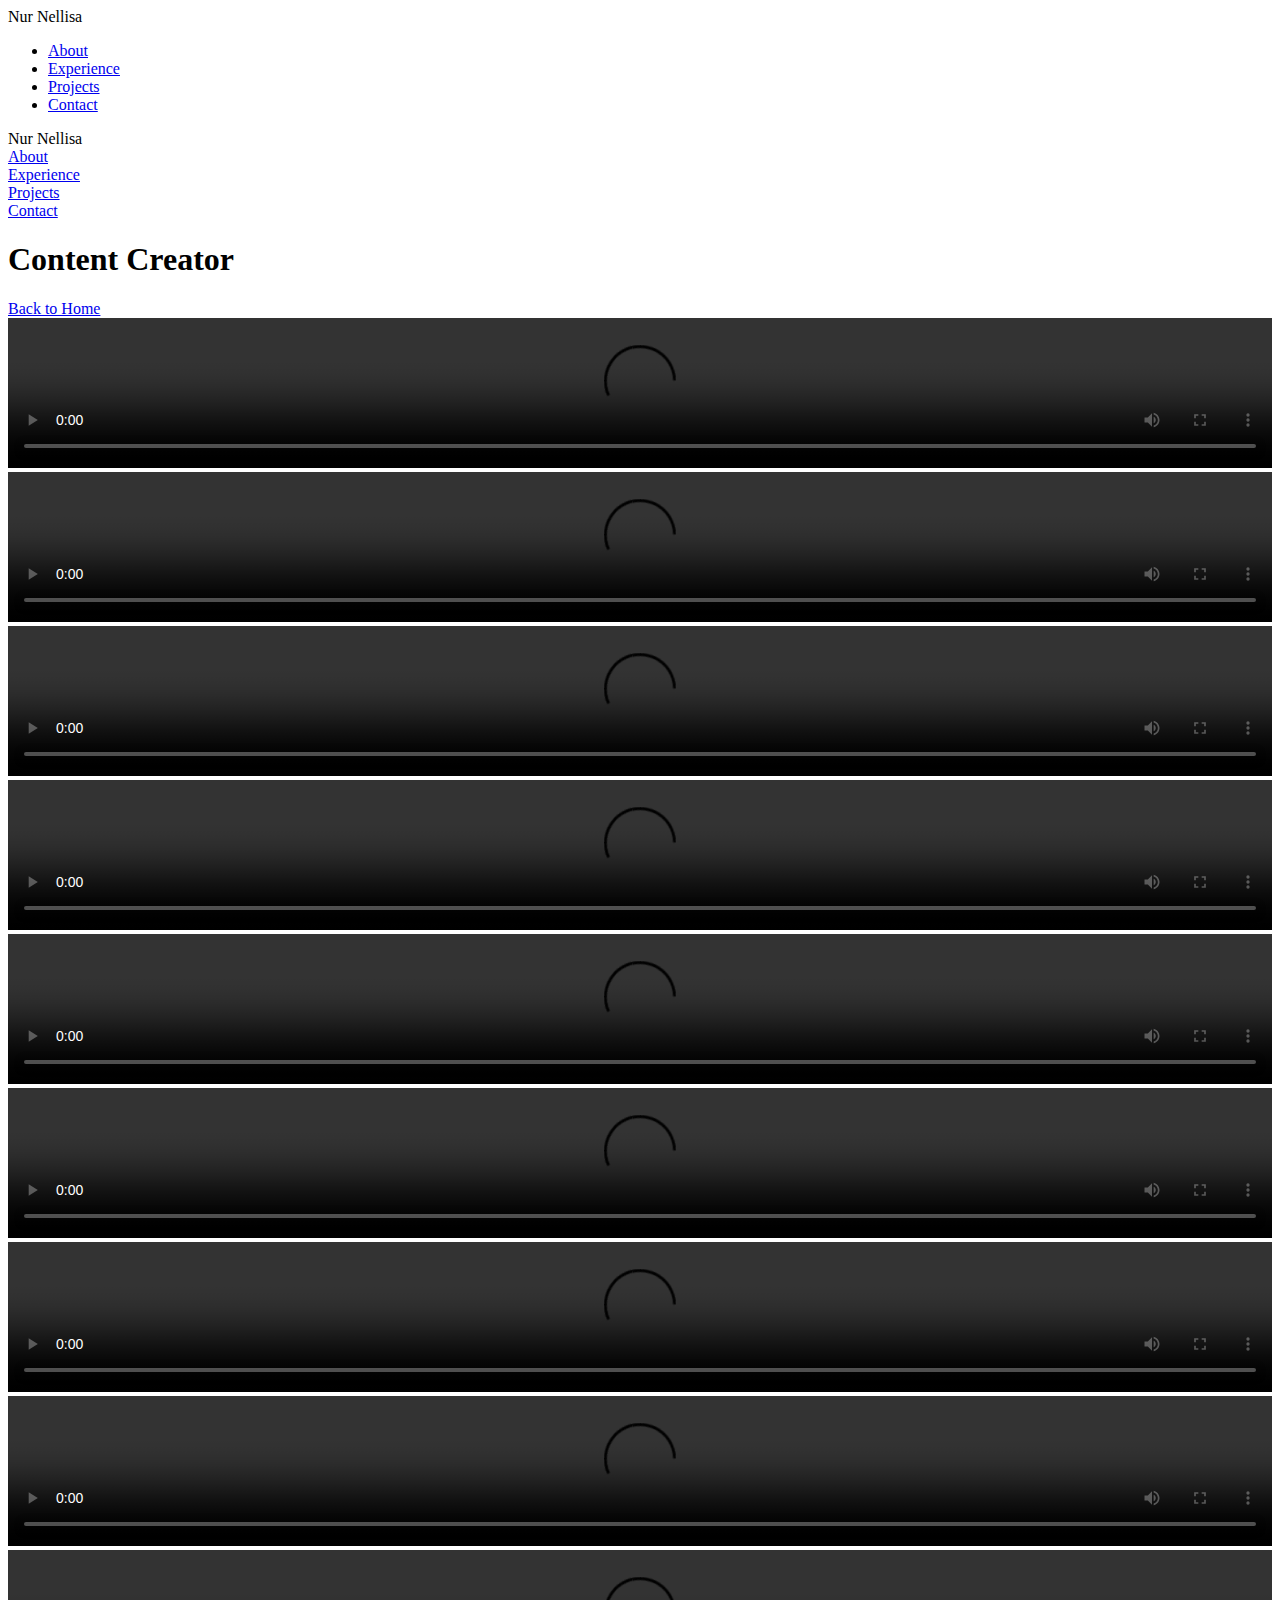
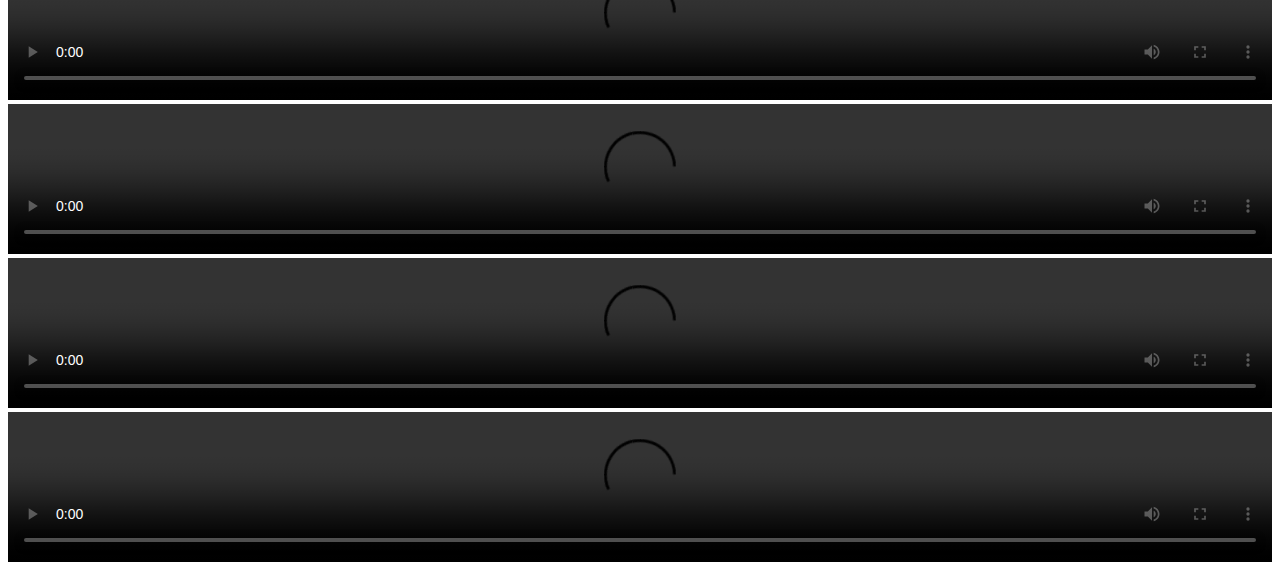
==== content-creator.html @ 8e0f1efd "Add files via upload" ====
<!DOCTYPE html>
<html lang="en">
  <head>
    <meta charset="UTF-8" />
    <meta http-equiv="X-UA-Compatible" content="IE=edge" />
    <meta name="viewport" content="width=device-width, initial-scale=1.0" />
    <title>content-creator</title>
    <link rel="stylesheet" href="css/css.css" />
    <link rel="stylesheet" href="mediaqueries.css" />
    <link rel="stylesheet" href="css/style.css" />
  </head>
  <body>
    <nav id="desktop-nav">
      <div class="logo">Nur Nellisa</div>
      <div>
        <ul class="nav-links">
          <li><a href="#about">About</a></li>
          <li><a href="#experience">Experience</a></li>
          <li><a href="#projects">Projects</a></li>
          <li><a href="#contact">Contact</a></li>
        </ul>
    </nav>
    <nav id="hamburger-nav">
      <div class="logo">Nur Nellisa</div>
      <div class="hamburger-menu">
        <div class="hamburger-icon" onclick="toggleMenu()">
          <span></span>
          <span></span>
          <span></span>
        </div>
        <div class="menu-links">
          <li><a href="#about" onclick="toggleMenu()">About</a></li>
          <li><a href="#experience" onclick="toggleMenu()">Experience</a></li>
          <li><a href="#projects" onclick="toggleMenu()">Projects</a></li>
          <li><a href="#contact" onclick="toggleMenu()">Contact</a></li>
        </div>
      </div>
      <script type="text/javascript">
          function toggleMenu() {
            window.addEventListener("scroll", function () {
              var header = document.querySelector("menu-links");
              header.classList.toggle("sticky", window.scrollY > 0);
            })
          }
        </script>
    </nav>
  <header>
    <h1>Content Creator</h1>
    <a href="index.html">Back to Home</a>
  </header>
  <main> 
  <section class="flip-card-section">
    <div class="flip-card-grid">
      <!-- Row 1 Videos -->
      <div class="video-wrapper">
        <video controls="controls" autoplay="autoplay" width="100%" height="100%">
            <source src="videos/HTML-video1.mp4" type="video/mp4">
            Your browser does not support the video tag.
          </video>
          </div>
          <div class="video-wrapper">
            <video controls="controls" autoplay="autoplay" width="100%" height="100%">
                <source src="videos/HTML-video2.mp4" type="video/mp4">
                Your browser does not support the video tag.
              </video>
              </div>
              <div class="video-wrapper">
                <video controls="controls" autoplay="autoplay" width="100%" height="100%">
                    <source src="videos/HTML-video3.mp4" type="video/mp4">
                    Your browser does not support the video tag.
                  </video>
                  </div>
                  <div class="video-wrapper">
                    <video controls="controls" autoplay="autoplay" width="100%" height="100%">
                        <source src="videos/HTML-video4.mp4" type="video/mp4">
                        Your browser does not support the video tag.
                      </video>
                      </div>
                      <div class="video-wrapper">
                        <video controls="controls" autoplay="autoplay" width="100%" height="100%">
                            <source src="videos/HTML-video5.mp4" type="video/mp4">
                            Your browser does not support the video tag.
                          </video>
                          </div>
                          <div class="video-wrapper">
                            <video controls="controls" autoplay="autoplay" width="100%" height="100%">
                                <source src="videos/HTML-video6.mp4" type="video/mp4">
                                Your browser does not support the video tag.
                              </video>
                              </div>
                              <div class="video-wrapper">
                                <video controls="controls" autoplay="autoplay" width="100%" height="100%">
                                    <source src="videos/HTML-video7.mp4" type="video/mp4">
                                    Your browser does not support the video tag.
                                  </video>
                                  </div>
                                  <div class="video-wrapper">
                                    <video controls="controls" autoplay="autoplay" width="100%" height="100%">
                                        <source src="videos/HTML-video8.mp4" type="video/mp4">
                                        Your browser does not support the video tag.
                                      </video>
                                      </div>
                                      <div class="video-wrapper">
                                        <video controls="controls" autoplay="autoplay" width="100%" height="100%">
                                            <source src="videos/HTML-video9.mp4" type="video/mp4">
                                            Your browser does not support the video tag.
                                          </video>

                                        </div>
                                        <div class="video-wrapper">
                                          <video controls="controls" autoplay="autoplay" width="100%" height="100%">
                                              <source src="videos/HTML-video10.mp4" type="video/mp4">
                                              Your browser does not support the video tag.
                                            </video>
                                            </div>
                                            <div class="video-wrapper">
                                              <video controls="controls" autoplay="autoplay" width="100%" height="100%">
                                                  <source src="videos/HTML-video11.mp4" type="video/mp4">
                                                  Your browser does not support the video tag.
                                                </video>
                                                </div>
                                                <div class="video-wrapper">
                                                  <video controls="controls" autoplay="autoplay" width="100%" height="100%">
                                                      <source src="videos/HTML-video12.mp4" type="video/mp4">
                                                      Your browser does not support the video tag.
                                                    </video>
</body>
</html>
---- mediaqueries.css ----
@media screen and (max-width: 1400px) {
    #profile {
      height: 83vh;
      margin-bottom: 6rem;
    }
    .about-containers {
      flex-wrap: wrap;
    }
    #contact,
    #projects {
      height: fit-content;
    }
  }
  
  @media screen and (max-width: 1200px) {
    #desktop-nav {
      display: none;
    }
    #hamburger-nav {
      display: flex;
    }
    #experience,
    .experience-details-container {
      margin-top: 2rem;
    }
    #profile,
    .section-container {
      display: block;
    }
    .arrow {
      display: none;
    }
    section,
    .section-container {
      height: fit-content;
    }
    section {
      margin: 0 5%;
    }
    .section__pic-container {
      width: 275px;
      height: 275px;
      margin: 0 auto 2rem;
    }
    .about-containers {
      margin-top: 0;
    }
  }
  
  @media screen and (max-width: 600px) {
    #contact,
    footer {
      height: 40vh;
    }
    #profile {
      height: 83vh;
      margin-bottom: 0;
    }
    article {
      font-size: 1rem;
    }
    footer nav {
      height: fit-content;
      margin-bottom: 2rem;
    }
    .about-containers,
    .contact-info-upper-container,
    .btn-container {
      flex-wrap: wrap;
    }
    .contact-info-container {
      margin: 0;
    }
    .contact-info-container p,
    .nav-links li a {
      font-size: 1rem;
    }
    .experience-sub-title {
      font-size: 1.25rem;
    }
    .logo {
      font-size: 1.5rem;
    }
    .nav-links {
      flex-direction: column;
      gap: 0.5rem;
      text-align: center;
    }
    .section__pic-container {
      width: auto;
      height: 46vw;
      justify-content: center;
    }
    .section__text__p2 {
      font-size: 1.25rem;
    }
    .title {
      font-size: 2rem;
    }
    .text-container {
      text-align: justify;
    }
  }
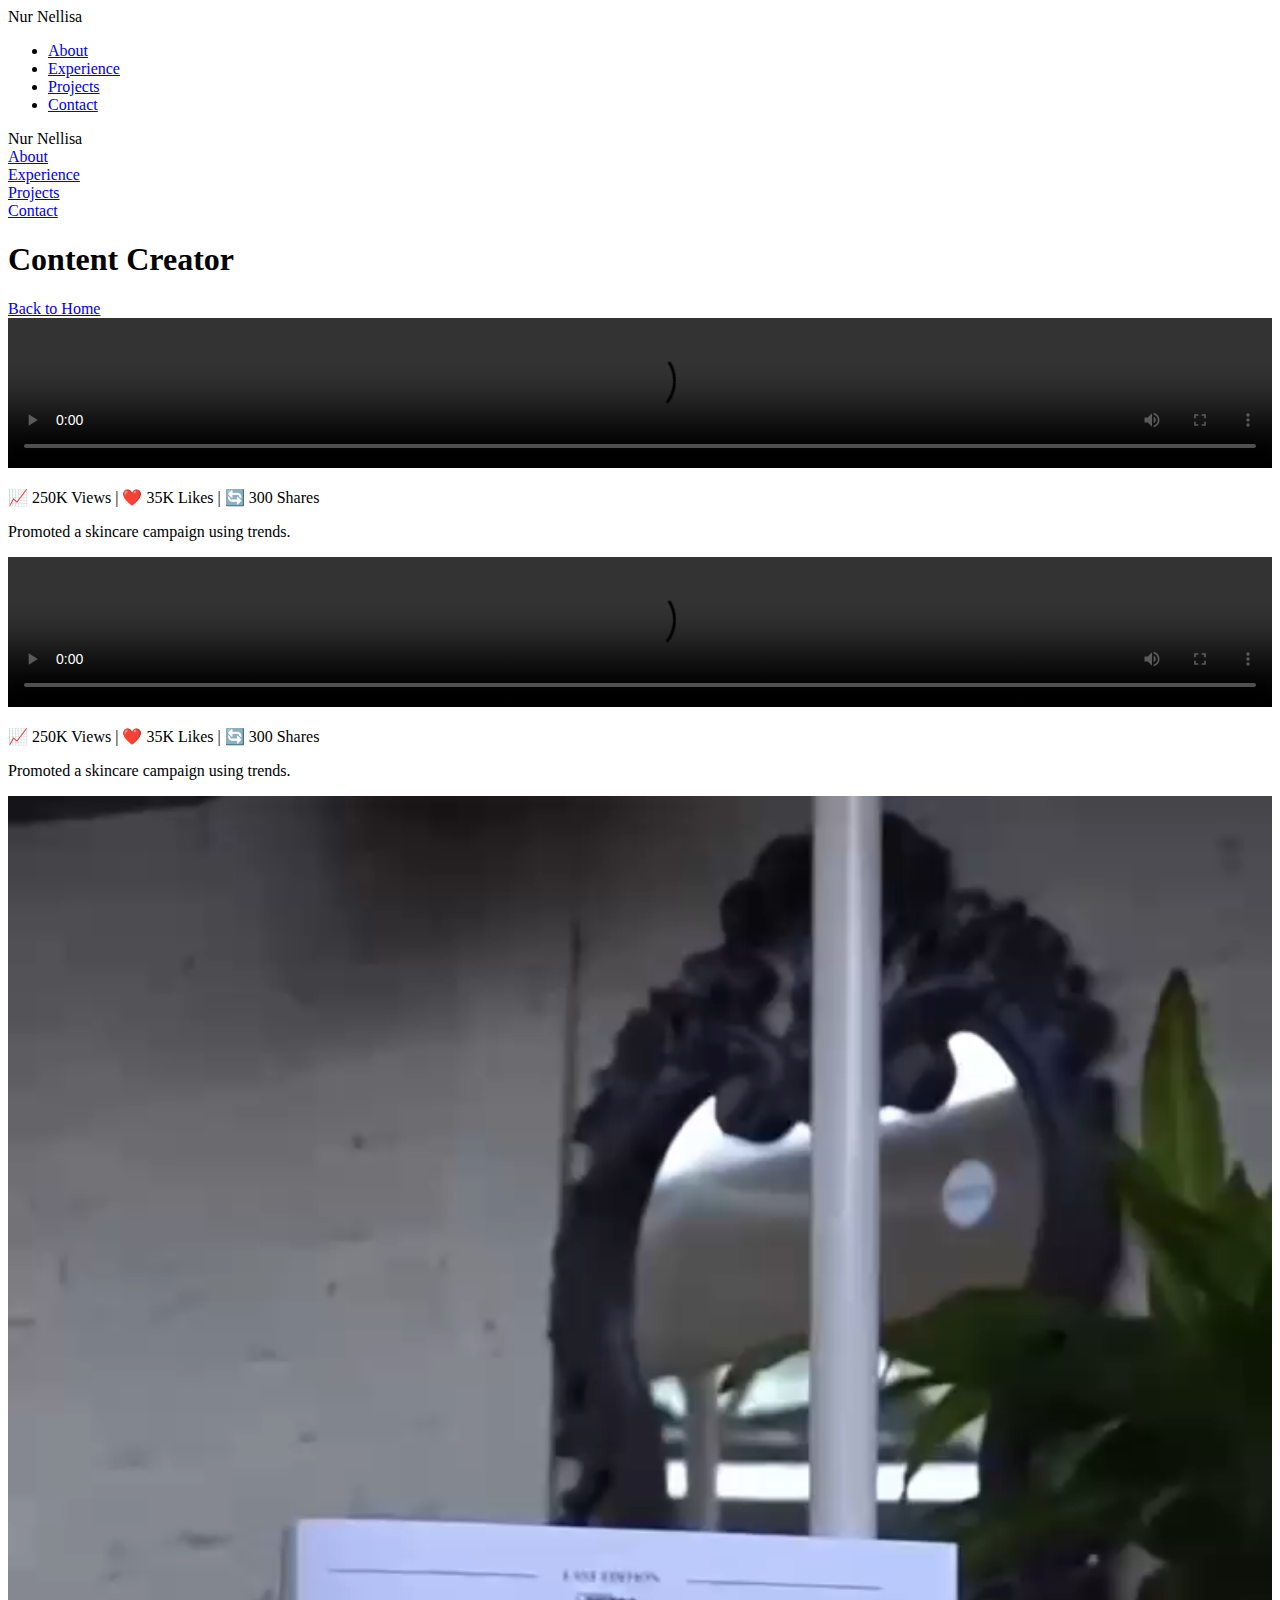
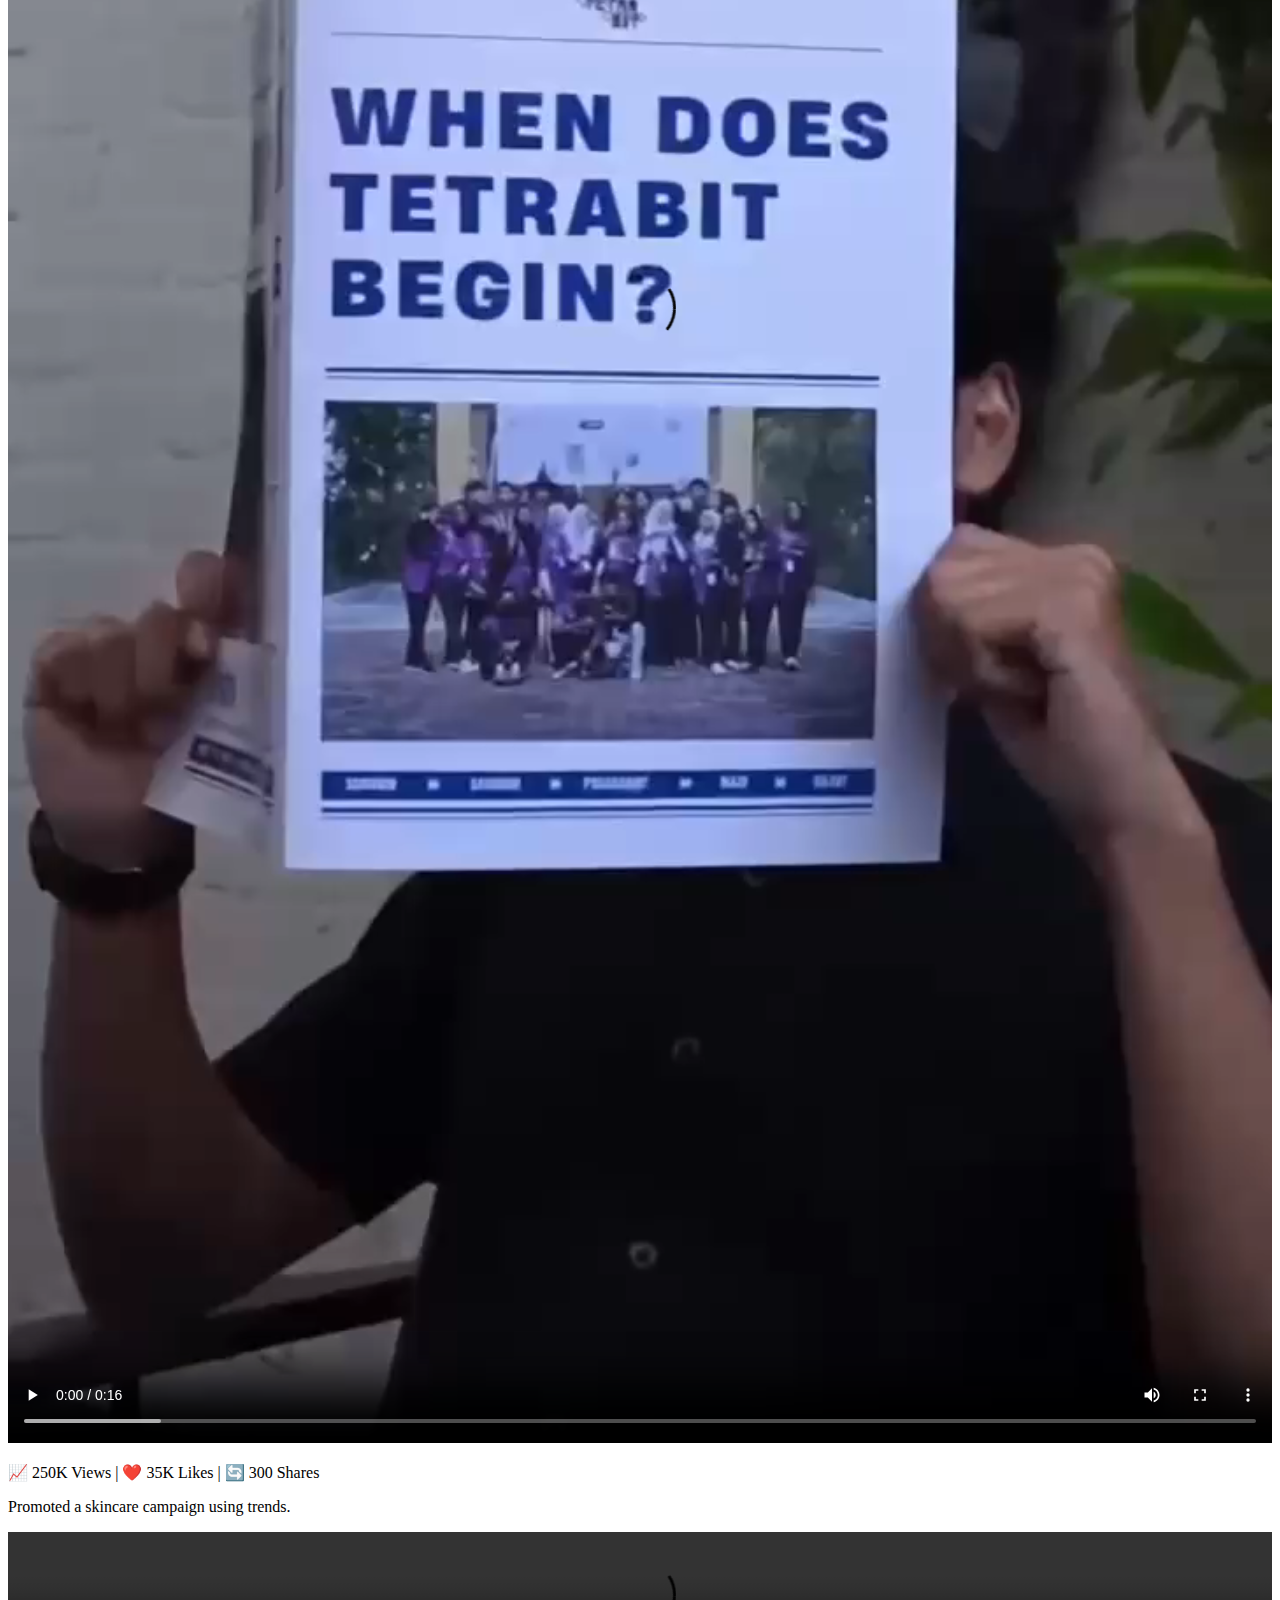
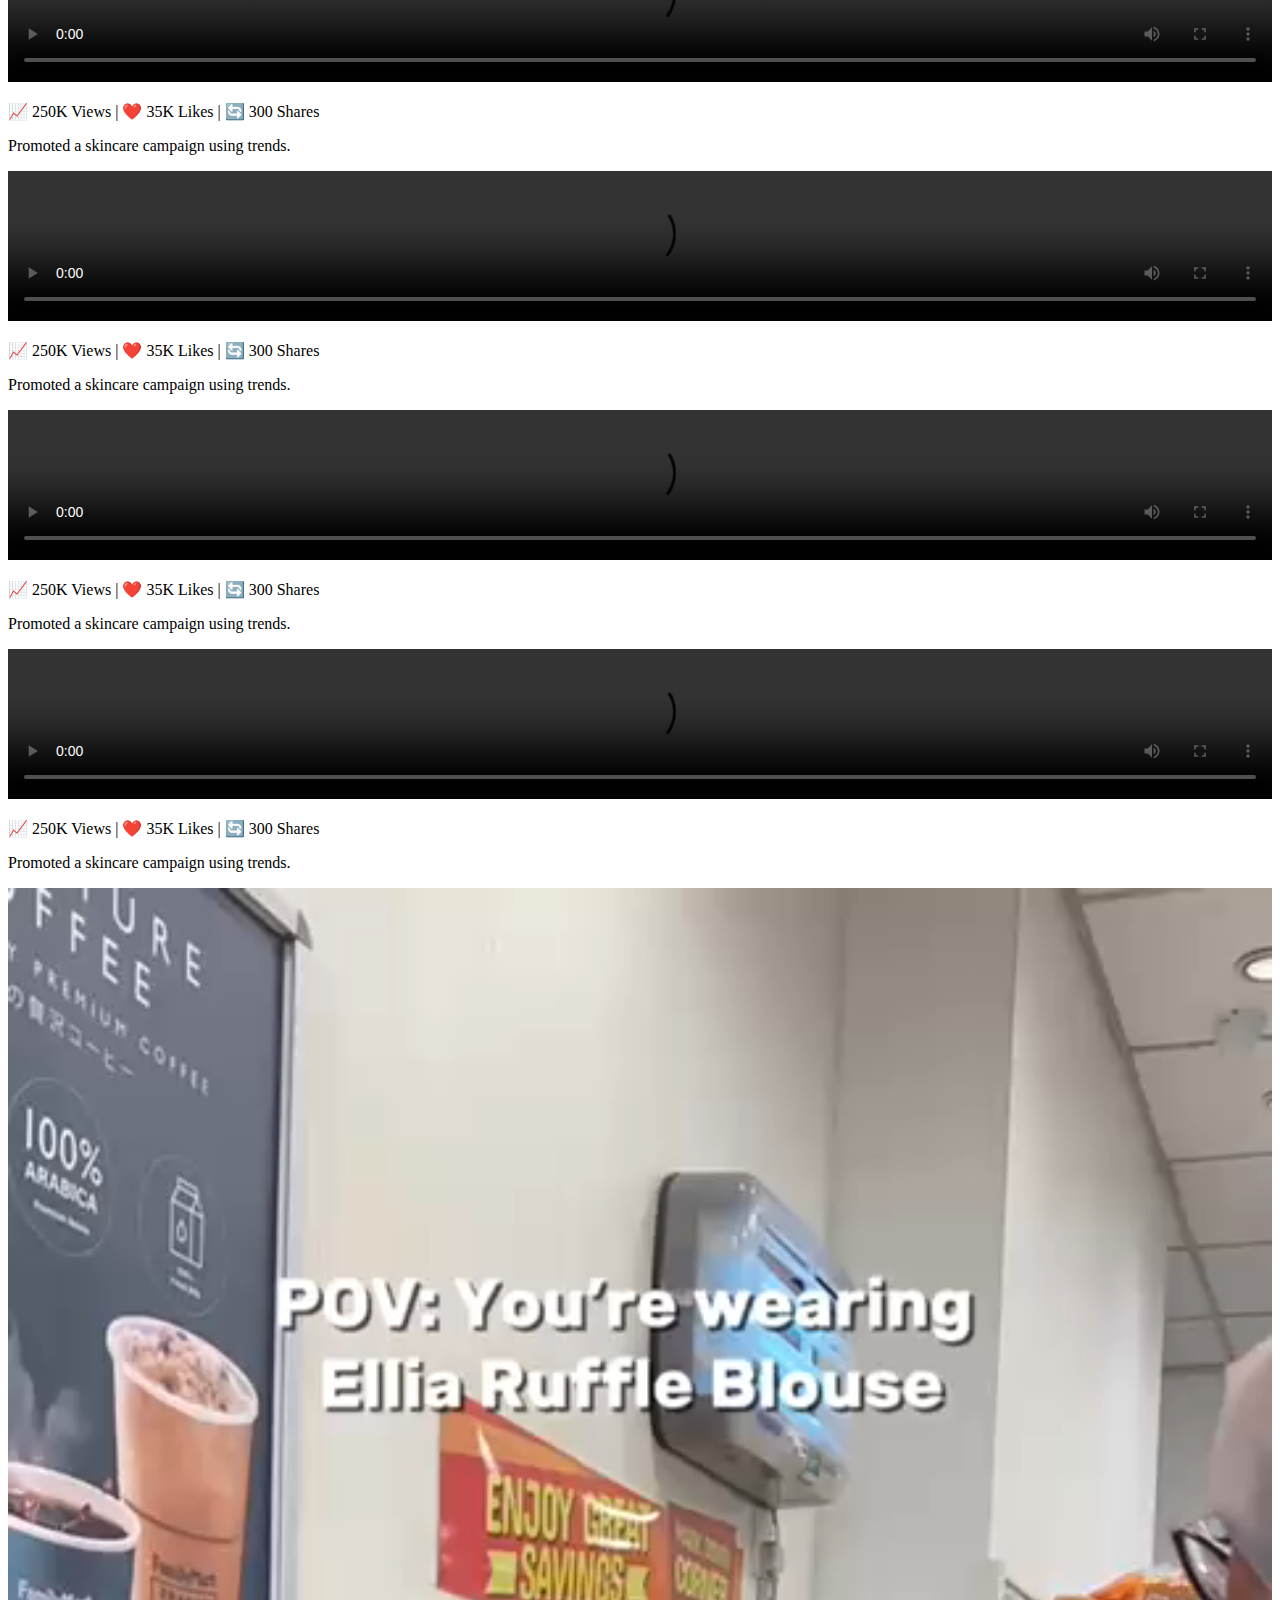
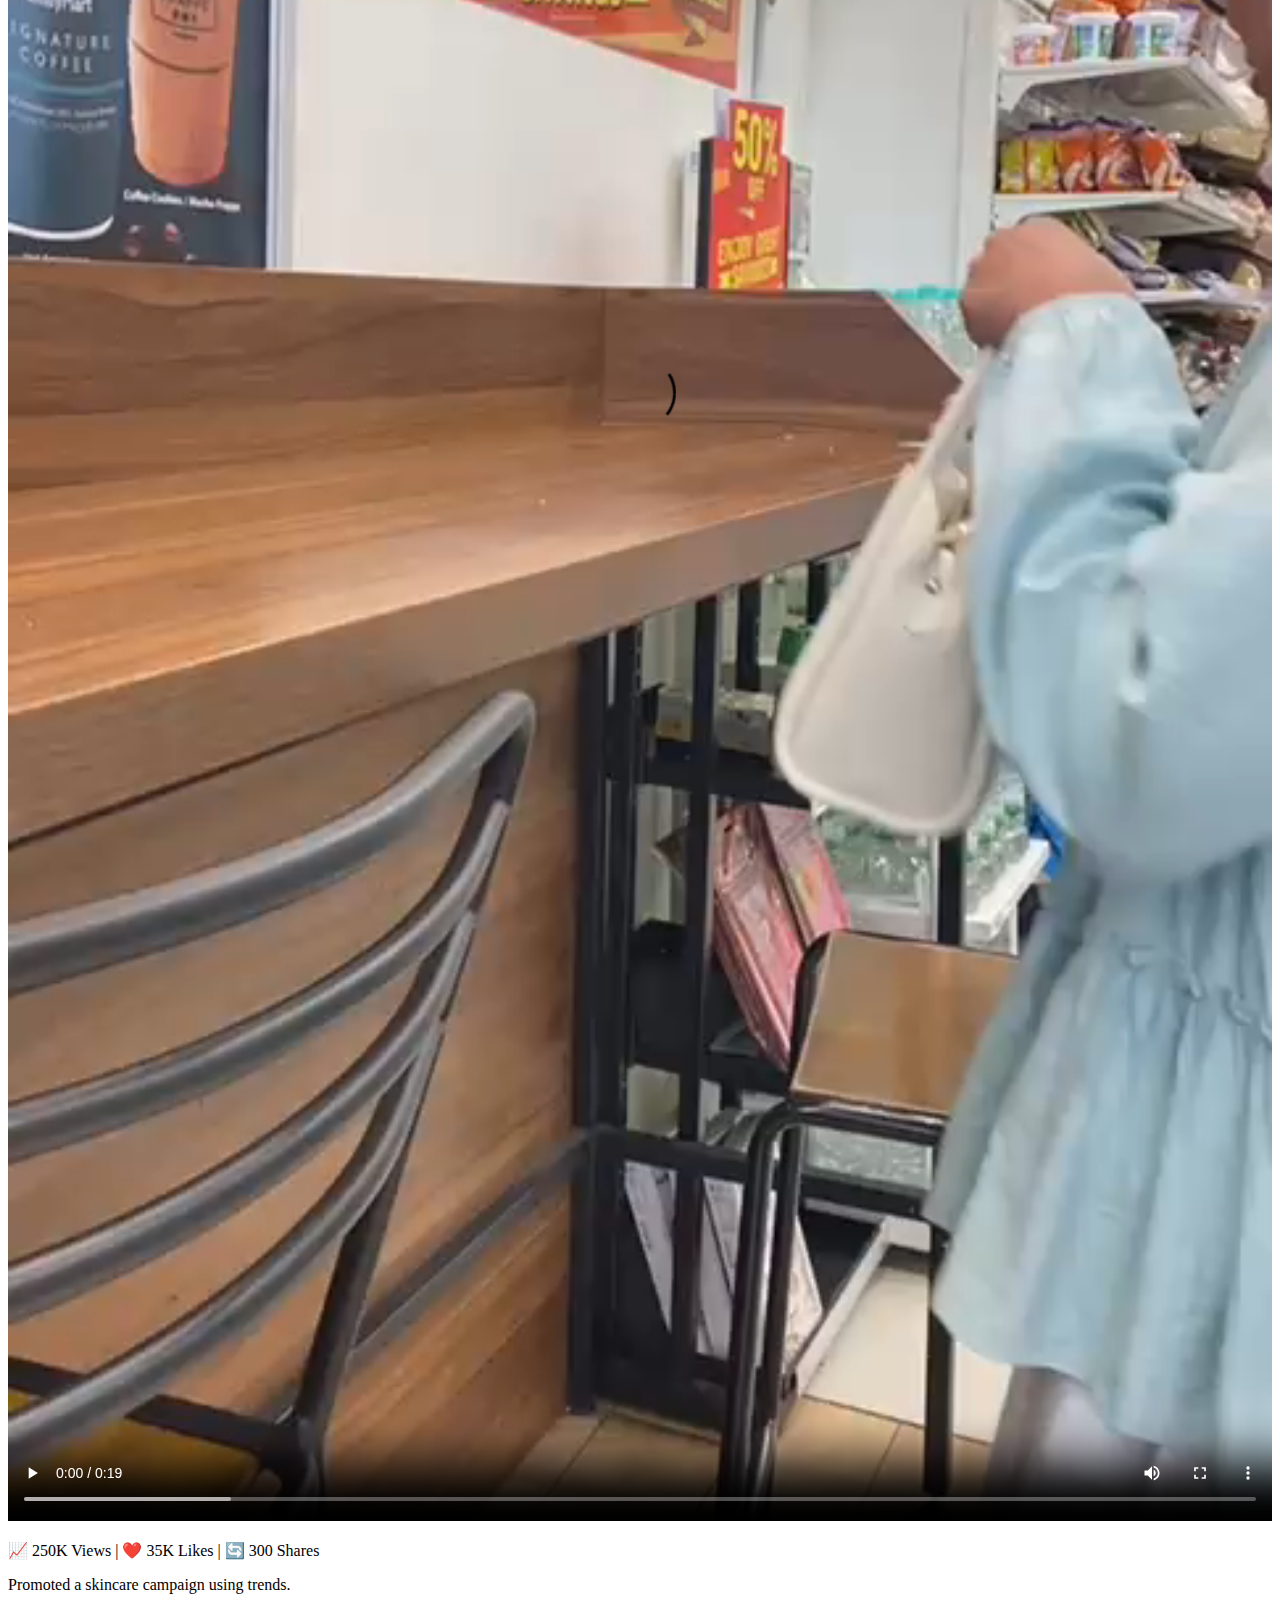
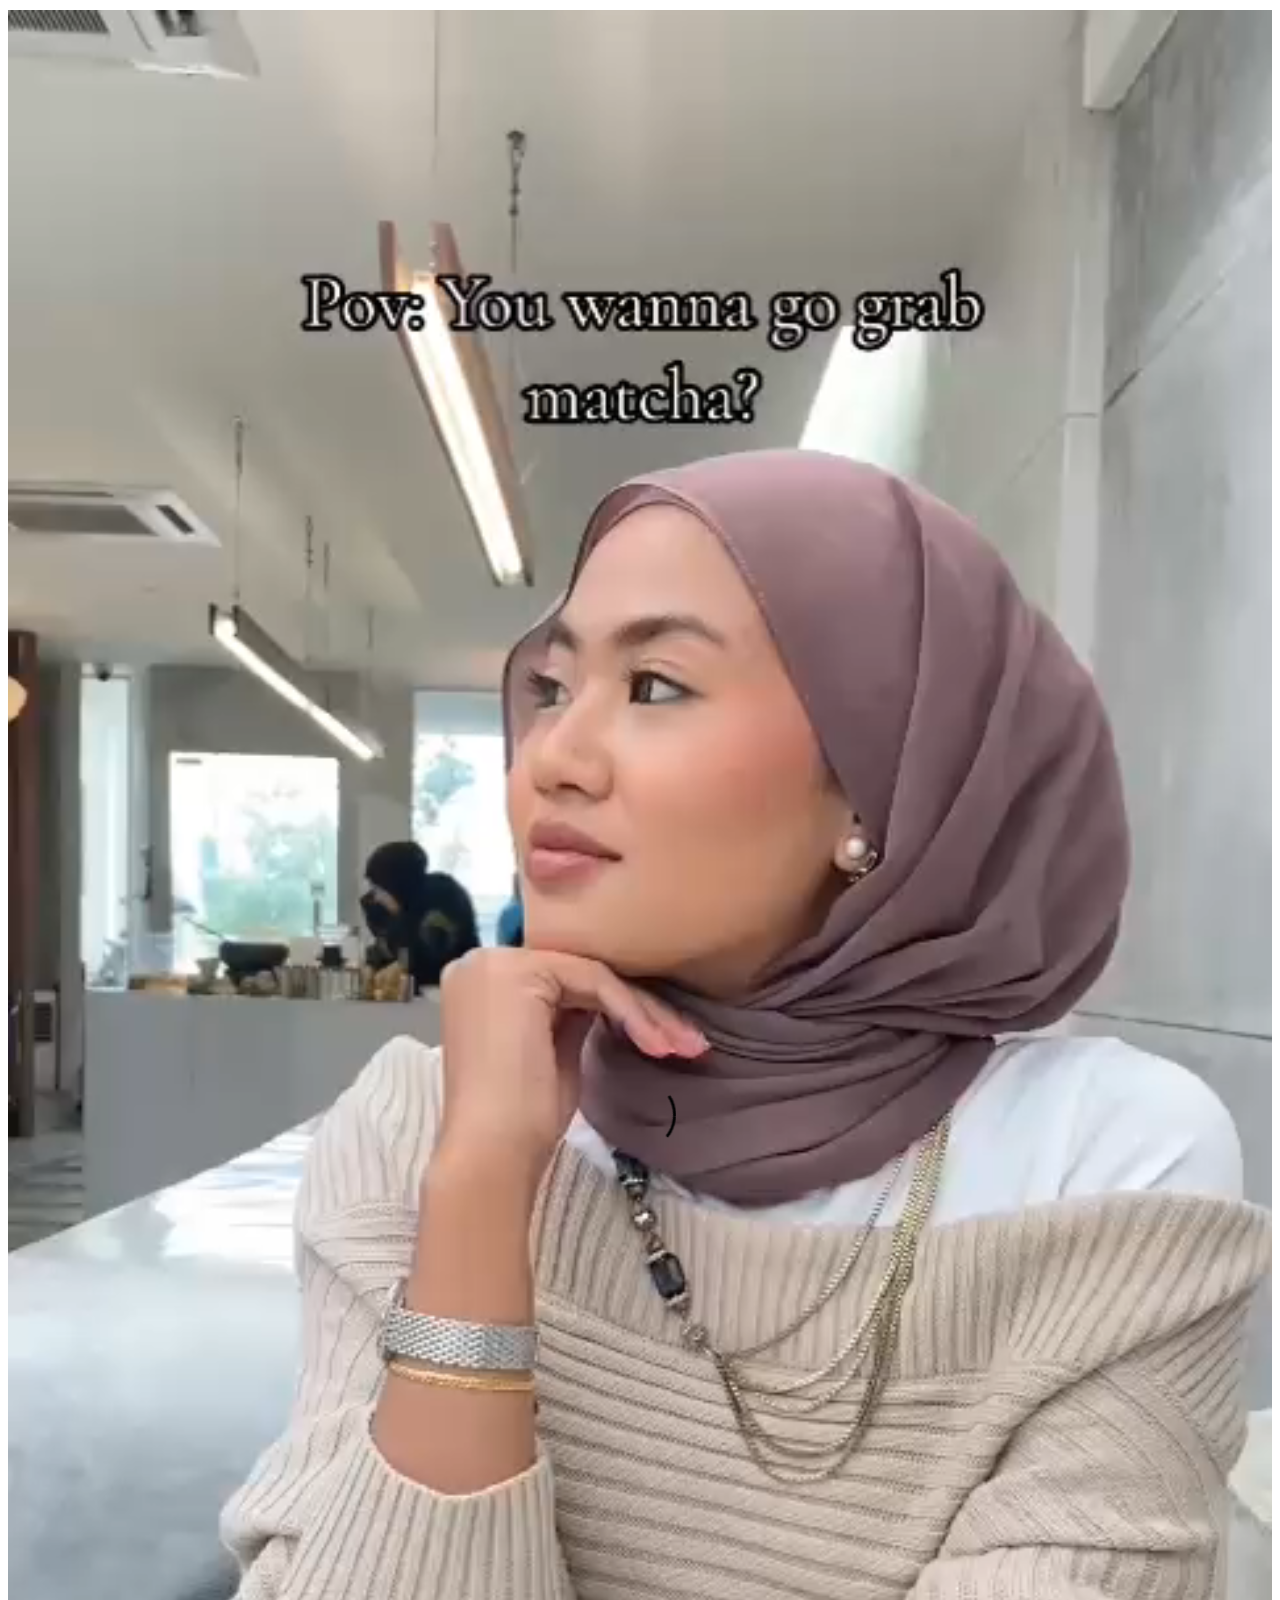
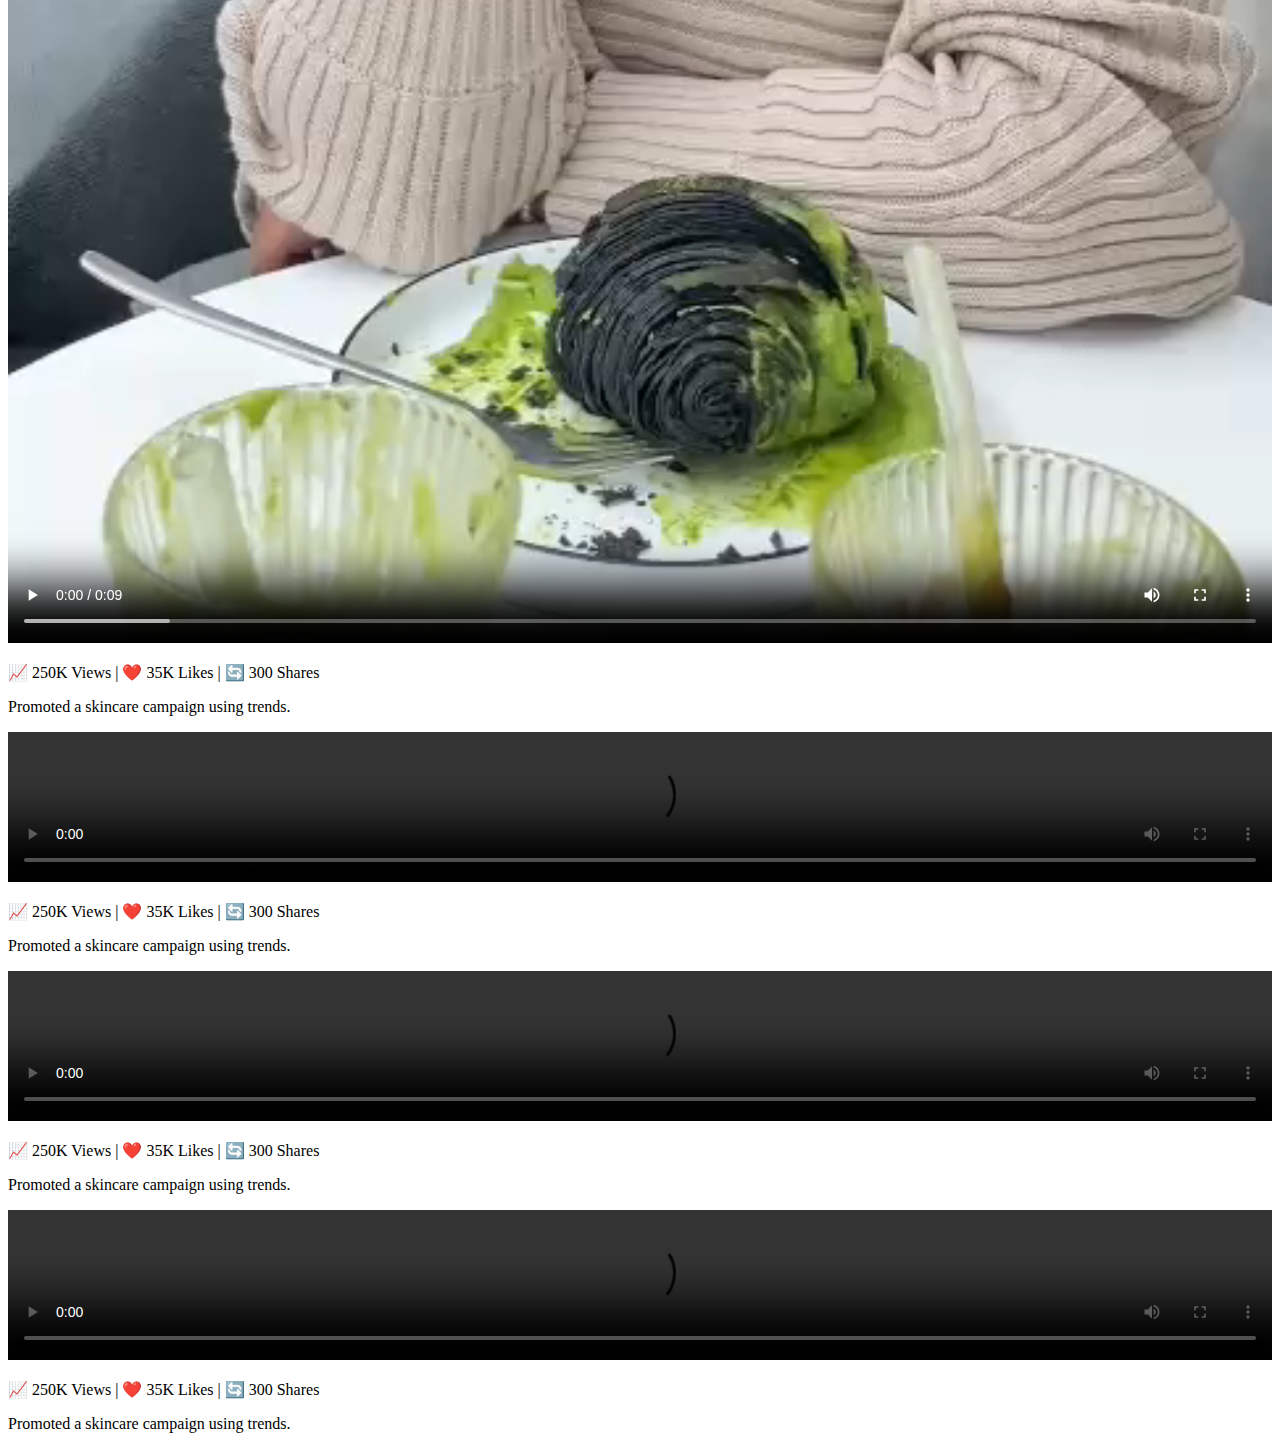
==== commit c41134ac: "Add files via upload" ====
--- a/content-creator.html
+++ b/content-creator.html
@@ -49,80 +49,155 @@
     <a href="index.html">Back to Home</a>
   </header>
   <main> 
-  <section class="flip-card-section">
-    <div class="flip-card-grid">
-      <!-- Row 1 Videos -->
+    <div class="video-grid">  <!-- Add this wrapper -->
+  <!-- Row 1 Videos -->
+  <div class="video-wrapper">
+    <video controls="controls" width="100%" height="100%">
+        <source src="videos/HTML-video1.mp4" type="video/mp4">
+        Your browser does not support the video tag.
+      </video>
+      <!-- Add details below the video -->
+ <div class="video-details">
+<p>📈 250K Views | ❤️ 35K Likes | 🔄 300 Shares</p>
+<p>Promoted a skincare campaign using trends.</p>
+</div>
+</div>
+
+     <!-- Row 2 Videos -->
       <div class="video-wrapper">
-        <video controls="controls" autoplay="autoplay" width="100%" height="100%">
-            <source src="videos/HTML-video1.mp4" type="video/mp4">
+        <video controls="controls" width="100%" height="100%">
+            <source src="videos/HTML-video2.mp4" type="video/mp4">
             Your browser does not support the video tag.
           </video>
-          </div>
+          
+        <!-- Add details below the video -->
+ <div class="video-details">
+  <p>📈 250K Views | ❤️ 35K Likes | 🔄 300 Shares</p>
+  <p>Promoted a skincare campaign using trends.</p>
+  </div>
+  </div>
+  <!-- Row 3 Videos -->
           <div class="video-wrapper">
-            <video controls="controls" autoplay="autoplay" width="100%" height="100%">
-                <source src="videos/HTML-video2.mp4" type="video/mp4">
+            <video controls="controls" width="100%" height="100%">
+                <source src="videos/HTML-video3.mp4" type="video/mp4">
                 Your browser does not support the video tag.
               </video>
-              </div>
+              <!-- Add details below the video -->
+ <div class="video-details">
+  <p>📈 250K Views | ❤️ 35K Likes | 🔄 300 Shares</p>
+  <p>Promoted a skincare campaign using trends.</p>
+  </div>
+  </div>
+  <!-- Row 4 Videos -->
               <div class="video-wrapper">
-                <video controls="controls" autoplay="autoplay" width="100%" height="100%">
-                    <source src="videos/HTML-video3.mp4" type="video/mp4">
+                <video controls="controls" width="100%" height="100%">
+                    <source src="videos/HTML-video14.mp4" type="video/mp4">
                     Your browser does not support the video tag.
                   </video>
-                  </div>
+                 <!-- Add details below the video -->
+ <div class="video-details">
+  <p>📈 250K Views | ❤️ 35K Likes | 🔄 300 Shares</p>
+  <p>Promoted a skincare campaign using trends.</p>
+  </div>
+  </div>
+  <!-- Row 5 Videos -->
                   <div class="video-wrapper">
-                    <video controls="controls" autoplay="autoplay" width="100%" height="100%">
-                        <source src="videos/HTML-video4.mp4" type="video/mp4">
+                    <video controls="controls"  width="100%" height="100%">
+                        <source src="videos/HTML-video5.mp4" type="video/mp4">
                         Your browser does not support the video tag.
                       </video>
-                      </div>
+                      <!-- Add details below the video -->
+ <div class="video-details">
+  <p>📈 250K Views | ❤️ 35K Likes | 🔄 300 Shares</p>
+  <p>Promoted a skincare campaign using trends.</p>
+  </div>
+  </div>
+  <!-- Row 6 Videos -->
                       <div class="video-wrapper">
-                        <video controls="controls" autoplay="autoplay" width="100%" height="100%">
-                            <source src="videos/HTML-video5.mp4" type="video/mp4">
+                        <video controls="controls"  width="100%" height="100%">
+                            <source src="videos/HTML-video13.mp4" type="video/mp4">
                             Your browser does not support the video tag.
                           </video>
-                          </div>
+                          <!-- Add details below the video -->
+ <div class="video-details">
+  <p>📈 250K Views | ❤️ 35K Likes | 🔄 300 Shares</p>
+  <p>Promoted a skincare campaign using trends.</p>
+</div>
+</div>
+  <!-- Row 7 Videos -->
                           <div class="video-wrapper">
-                            <video controls="controls" autoplay="autoplay" width="100%" height="100%">
-                                <source src="videos/HTML-video6.mp4" type="video/mp4">
+                            <video controls="controls"  width="100%" height="100%">
+                                <source src="videos/HTML-video15.mp4" type="video/mp4">
                                 Your browser does not support the video tag.
                               </video>
-                              </div>
+                             <!-- Add details below the video -->
+ <div class="video-details">
+  <p>📈 250K Views | ❤️ 35K Likes | 🔄 300 Shares</p>
+  <p>Promoted a skincare campaign using trends.</p>
+  </div>
+  </div>
+  <!-- Row 8 Videos -->
                               <div class="video-wrapper">
-                                <video controls="controls" autoplay="autoplay" width="100%" height="100%">
-                                    <source src="videos/HTML-video7.mp4" type="video/mp4">
+                                <video controls="controls" width="100%" height="100%">
+                                    <source src="videos/HTML-video8.mp4" type="video/mp4">
                                     Your browser does not support the video tag.
                                   </video>
-                                  </div>
+                                 <!-- Add details below the video -->
+ <div class="video-details">
+  <p>📈 250K Views | ❤️ 35K Likes | 🔄 300 Shares</p>
+  <p>Promoted a skincare campaign using trends.</p>
+  </div>
+  </div>
+  <!-- Row 9 Videos -->
                                   <div class="video-wrapper">
-                                    <video controls="controls" autoplay="autoplay" width="100%" height="100%">
-                                        <source src="videos/HTML-video8.mp4" type="video/mp4">
+                                    <video controls="controls"  width="100%" height="100%">
+                                        <source src="videos/HTML-video9.mp4" type="video/mp4">
                                         Your browser does not support the video tag.
                                       </video>
-                                      </div>
-                                      <div class="video-wrapper">
-                                        <video controls="controls" autoplay="autoplay" width="100%" height="100%">
-                                            <source src="videos/HTML-video9.mp4" type="video/mp4">
-                                            Your browser does not support the video tag.
-                                          </video>
 
-                                        </div>
+                                    <!-- Add details below the video -->
+ <div class="video-details">
+  <p>📈 250K Views | ❤️ 35K Likes | 🔄 300 Shares</p>
+  <p>Promoted a skincare campaign using trends.</p>
+  </div>
+  </div>
+  <!-- Row 10 Videos -->
+                                    <div class="video-wrapper">
+                                      <video controls="controls"  width="100%" height="100%">
+                                          <source src="videos/HTML-video10.mp4" type="video/mp4">
+                                          Your browser does not support the video tag.
+                                        </video>
+                                      <!-- Add details below the video -->
+ <div class="video-details">
+  <p>📈 250K Views | ❤️ 35K Likes | 🔄 300 Shares</p>
+  <p>Promoted a skincare campaign using trends.</p>
+  </div>
+  </div>
+  <!-- Row 11 Videos -->
                                         <div class="video-wrapper">
-                                          <video controls="controls" autoplay="autoplay" width="100%" height="100%">
-                                              <source src="videos/HTML-video10.mp4" type="video/mp4">
+                                          <video controls="controls"  width="100%" height="100%">
+                                              <source src="videos/HTML-video11.mp4" type="video/mp4">
                                               Your browser does not support the video tag.
                                             </video>
-                                            </div>
+                                          <!-- Add details below the video -->
+ <div class="video-details">
+  <p>📈 250K Views | ❤️ 35K Likes | 🔄 300 Shares</p>
+  <p>Promoted a skincare campaign using trends.</p>
+  </div>
+  </div>
+  <!-- Row 12 Videos -->
                                             <div class="video-wrapper">
-                                              <video controls="controls" autoplay="autoplay" width="100%" height="100%">
-                                                  <source src="videos/HTML-video11.mp4" type="video/mp4">
+                                              <video controls="controls"  width="100%" height="100%">
+                                                  <source src="videos/HTML-video12.mp4" type="video/mp4">
                                                   Your browser does not support the video tag.
                                                 </video>
-                                                </div>
-                                                <div class="video-wrapper">
-                                                  <video controls="controls" autoplay="autoplay" width="100%" height="100%">
-                                                      <source src="videos/HTML-video12.mp4" type="video/mp4">
-                                                      Your browser does not support the video tag.
-                                                    </video>
+                                                <!-- Add details below the video -->
+ <div class="video-details">
+  <p>📈 250K Views | ❤️ 35K Likes | 🔄 300 Shares</p>
+  <p>Promoted a skincare campaign using trends.</p>
+  </div>
+  </div>
+
+  </div> <!-- End of video-grid -->
 </body>
 </html>
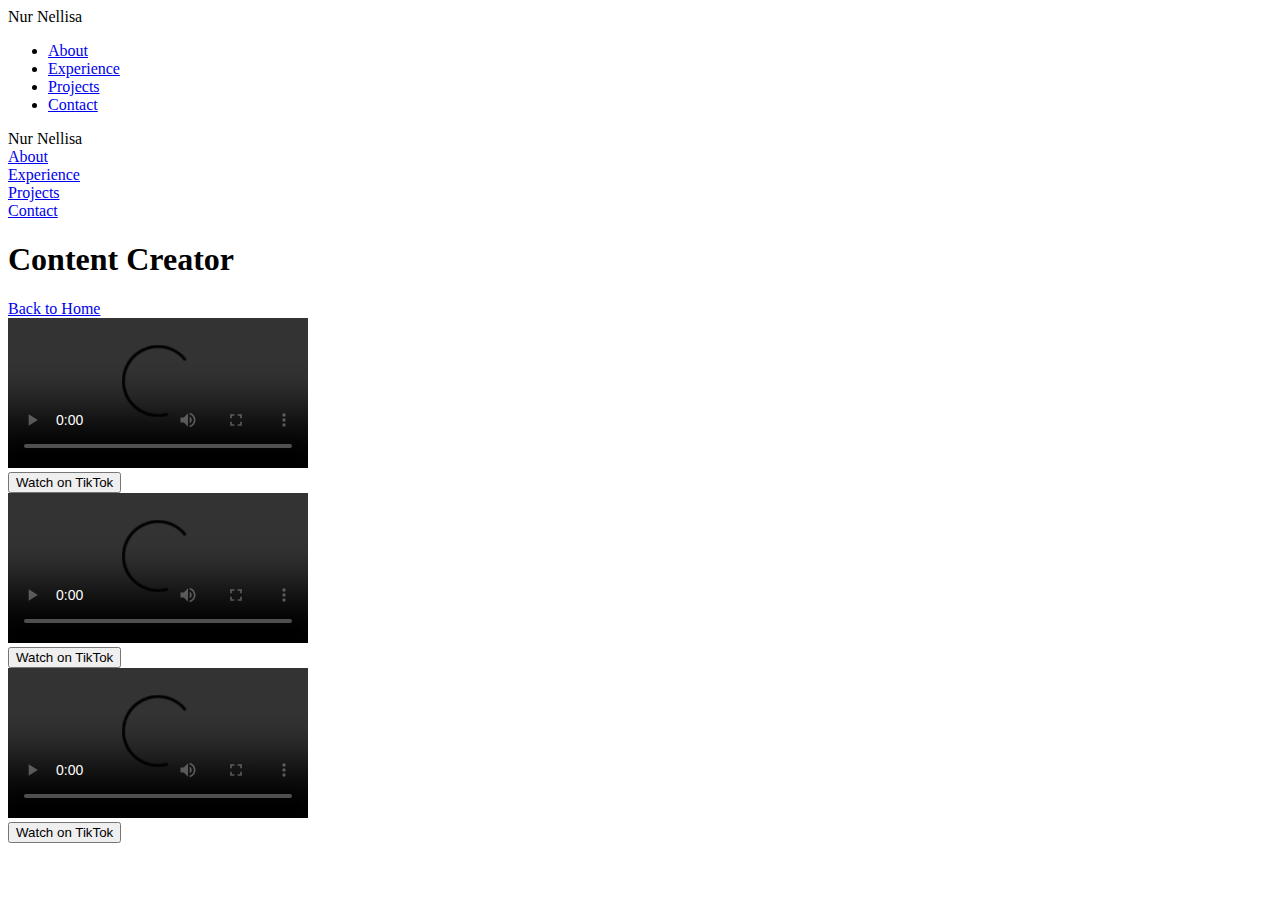
==== commit 6d7ab266: "Add files via upload" ====
--- a/content-creator.html
+++ b/content-creator.html
@@ -35,169 +35,64 @@
           <li><a href="#contact" onclick="toggleMenu()">Contact</a></li>
         </div>
       </div>
-      <script type="text/javascript">
-          function toggleMenu() {
-            window.addEventListener("scroll", function () {
-              var header = document.querySelector("menu-links");
-              header.classList.toggle("sticky", window.scrollY > 0);
-            })
-          }
-        </script>
+      
     </nav>
   <header>
     <h1>Content Creator</h1>
     <a href="index.html">Back to Home</a>
   </header>
   <main> 
-    <div class="video-grid">  <!-- Add this wrapper -->
-  <!-- Row 1 Videos -->
-  <div class="video-wrapper">
-    <video controls="controls" width="100%" height="100%">
-        <source src="videos/HTML-video1.mp4" type="video/mp4">
-        Your browser does not support the video tag.
-      </video>
-      <!-- Add details below the video -->
- <div class="video-details">
-<p>📈 250K Views | ❤️ 35K Likes | 🔄 300 Shares</p>
-<p>Promoted a skincare campaign using trends.</p>
-</div>
-</div>
-
-     <!-- Row 2 Videos -->
-      <div class="video-wrapper">
-        <video controls="controls" width="100%" height="100%">
-            <source src="videos/HTML-video2.mp4" type="video/mp4">
+    <div class="content-container">
+      <div class="details-container color-container">
+        <div class="article-container">
+          <video controls class="project-video">
+            <source src="videos/HTML-video1.mp4" type="video/mp4">
             Your browser does not support the video tag.
           </video>
-          
-        <!-- Add details below the video -->
- <div class="video-details">
-  <p>📈 250K Views | ❤️ 35K Likes | 🔄 300 Shares</p>
-  <p>Promoted a skincare campaign using trends.</p>
-  </div>
-  </div>
-  <!-- Row 3 Videos -->
-          <div class="video-wrapper">
-            <video controls="controls" width="100%" height="100%">
-                <source src="videos/HTML-video3.mp4" type="video/mp4">
-                Your browser does not support the video tag.
-              </video>
-              <!-- Add details below the video -->
- <div class="video-details">
-  <p>📈 250K Views | ❤️ 35K Likes | 🔄 300 Shares</p>
-  <p>Promoted a skincare campaign using trends.</p>
-  </div>
-  </div>
-  <!-- Row 4 Videos -->
-              <div class="video-wrapper">
-                <video controls="controls" width="100%" height="100%">
-                    <source src="videos/HTML-video14.mp4" type="video/mp4">
-                    Your browser does not support the video tag.
-                  </video>
-                 <!-- Add details below the video -->
- <div class="video-details">
-  <p>📈 250K Views | ❤️ 35K Likes | 🔄 300 Shares</p>
-  <p>Promoted a skincare campaign using trends.</p>
-  </div>
-  </div>
-  <!-- Row 5 Videos -->
-                  <div class="video-wrapper">
-                    <video controls="controls"  width="100%" height="100%">
-                        <source src="videos/HTML-video5.mp4" type="video/mp4">
-                        Your browser does not support the video tag.
-                      </video>
-                      <!-- Add details below the video -->
- <div class="video-details">
-  <p>📈 250K Views | ❤️ 35K Likes | 🔄 300 Shares</p>
-  <p>Promoted a skincare campaign using trends.</p>
-  </div>
-  </div>
-  <!-- Row 6 Videos -->
-                      <div class="video-wrapper">
-                        <video controls="controls"  width="100%" height="100%">
-                            <source src="videos/HTML-video13.mp4" type="video/mp4">
-                            Your browser does not support the video tag.
-                          </video>
-                          <!-- Add details below the video -->
- <div class="video-details">
-  <p>📈 250K Views | ❤️ 35K Likes | 🔄 300 Shares</p>
-  <p>Promoted a skincare campaign using trends.</p>
-</div>
-</div>
-  <!-- Row 7 Videos -->
-                          <div class="video-wrapper">
-                            <video controls="controls"  width="100%" height="100%">
-                                <source src="videos/HTML-video15.mp4" type="video/mp4">
-                                Your browser does not support the video tag.
-                              </video>
-                             <!-- Add details below the video -->
- <div class="video-details">
-  <p>📈 250K Views | ❤️ 35K Likes | 🔄 300 Shares</p>
-  <p>Promoted a skincare campaign using trends.</p>
-  </div>
-  </div>
-  <!-- Row 8 Videos -->
-                              <div class="video-wrapper">
-                                <video controls="controls" width="100%" height="100%">
-                                    <source src="videos/HTML-video8.mp4" type="video/mp4">
-                                    Your browser does not support the video tag.
-                                  </video>
-                                 <!-- Add details below the video -->
- <div class="video-details">
-  <p>📈 250K Views | ❤️ 35K Likes | 🔄 300 Shares</p>
-  <p>Promoted a skincare campaign using trends.</p>
-  </div>
-  </div>
-  <!-- Row 9 Videos -->
-                                  <div class="video-wrapper">
-                                    <video controls="controls"  width="100%" height="100%">
-                                        <source src="videos/HTML-video9.mp4" type="video/mp4">
-                                        Your browser does not support the video tag.
-                                      </video>
+        </div>
+        
+        <div class="btn-container">
+          <button class="btn btn-color-2 project-btn"
+            onclick="location.href='https://www.tiktok.com/@tetrabit_/video/7455922179763391745?is_from_webapp=1&sender_device=pc&web_id=7423293498180863495'">
+            Watch on TikTok
+          </button>
+        </div>
+      </div>
+    
+      <div class="details-container color-container">
+        <div class="article-container">
+          <video controls class="project-video">
+            <source src="videos/HTML-food.mp4" type="video/mp4">
+            Your browser does not support the video tag.
+          </video>
+        </div>
+        
+        <div class="btn-container">
+          <button class="btn btn-color-2 project-btn"
+            onclick="location.href='https://www.tiktok.com/@n48ly/video/7465922997937884434?is_from_webapp=1&sender_device=pc&web_id=7423293498180863495'">
+            Watch on TikTok
+          </button>
+        </div>
+      </div>
+    
+      <div class="details-container color-container">
+        <div class="article-container">
+          <video controls class="project-video">
+            <source src="videos/HTML-review.mp4" type="video/mp4">
+            Your browser does not support the video tag.
+          </video>
+        </div>
+        
+        <div class="btn-container">
+          <button class="btn btn-color-2 project-btn"
+            onclick="location.href='https://www.tiktok.com/@haneahexclusive/video/7376249431357771025';">
+            Watch on TikTok
+          </button>
+        </div>
+      </div>
+    </div>
+    
 
-                                    <!-- Add details below the video -->
- <div class="video-details">
-  <p>📈 250K Views | ❤️ 35K Likes | 🔄 300 Shares</p>
-  <p>Promoted a skincare campaign using trends.</p>
-  </div>
-  </div>
-  <!-- Row 10 Videos -->
-                                    <div class="video-wrapper">
-                                      <video controls="controls"  width="100%" height="100%">
-                                          <source src="videos/HTML-video10.mp4" type="video/mp4">
-                                          Your browser does not support the video tag.
-                                        </video>
-                                      <!-- Add details below the video -->
- <div class="video-details">
-  <p>📈 250K Views | ❤️ 35K Likes | 🔄 300 Shares</p>
-  <p>Promoted a skincare campaign using trends.</p>
-  </div>
-  </div>
-  <!-- Row 11 Videos -->
-                                        <div class="video-wrapper">
-                                          <video controls="controls"  width="100%" height="100%">
-                                              <source src="videos/HTML-video11.mp4" type="video/mp4">
-                                              Your browser does not support the video tag.
-                                            </video>
-                                          <!-- Add details below the video -->
- <div class="video-details">
-  <p>📈 250K Views | ❤️ 35K Likes | 🔄 300 Shares</p>
-  <p>Promoted a skincare campaign using trends.</p>
-  </div>
-  </div>
-  <!-- Row 12 Videos -->
-                                            <div class="video-wrapper">
-                                              <video controls="controls"  width="100%" height="100%">
-                                                  <source src="videos/HTML-video12.mp4" type="video/mp4">
-                                                  Your browser does not support the video tag.
-                                                </video>
-                                                <!-- Add details below the video -->
- <div class="video-details">
-  <p>📈 250K Views | ❤️ 35K Likes | 🔄 300 Shares</p>
-  <p>Promoted a skincare campaign using trends.</p>
-  </div>
-  </div>
 
-  </div> <!-- End of video-grid -->
 </body>
 </html>
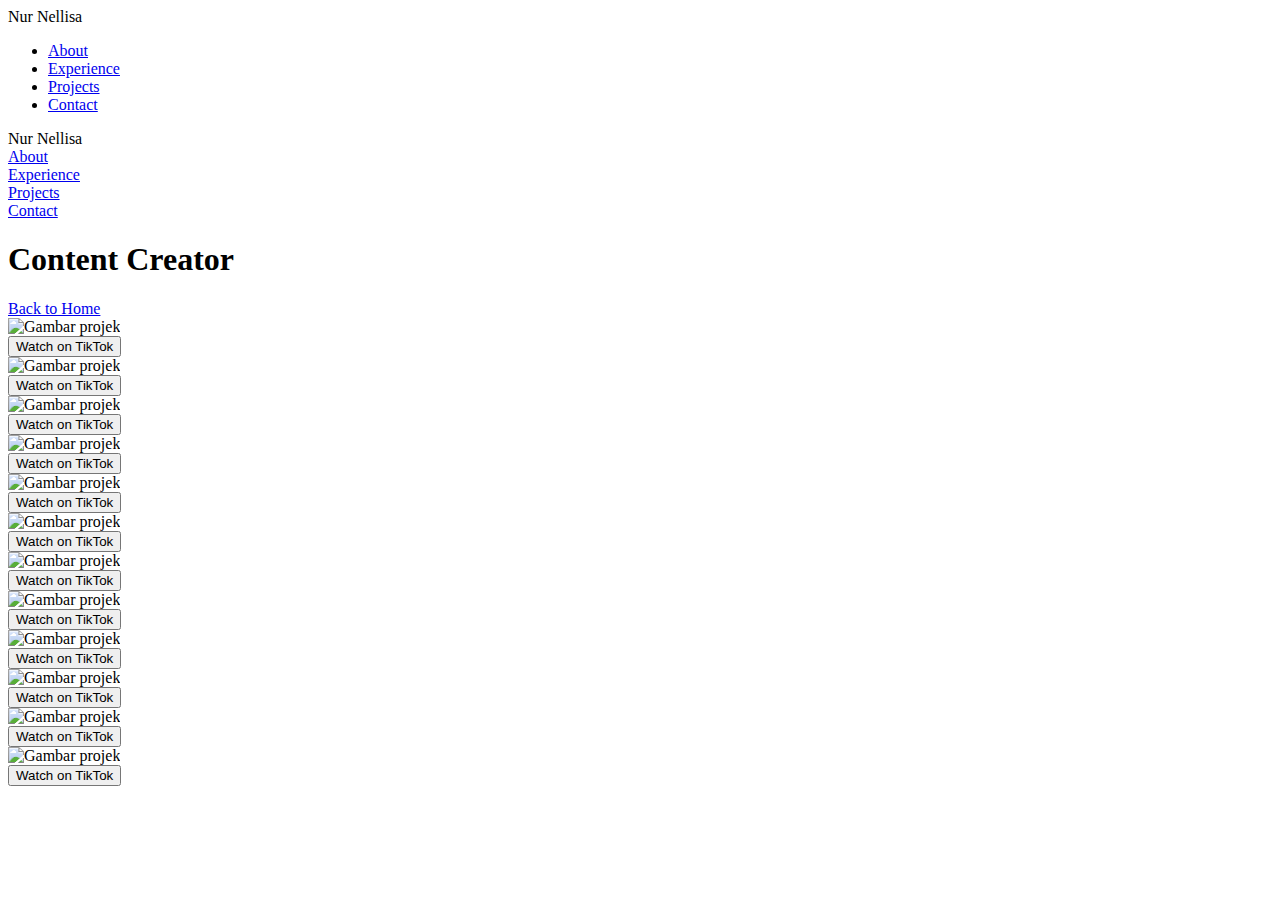
==== commit d5e39bbf: "Add files via upload" ====
--- a/content-creator.html
+++ b/content-creator.html
@@ -45,10 +45,7 @@
     <div class="content-container">
       <div class="details-container color-container">
         <div class="article-container">
-          <video controls class="project-video">
-            <source src="videos/HTML-video1.mp4" type="video/mp4">
-            Your browser does not support the video tag.
-          </video>
+          <img src="img/cc/1.jpg" alt="Gambar projek" class="project-video">
         </div>
         
         <div class="btn-container">
@@ -61,10 +58,7 @@
     
       <div class="details-container color-container">
         <div class="article-container">
-          <video controls class="project-video">
-            <source src="videos/HTML-food.mp4" type="video/mp4">
-            Your browser does not support the video tag.
-          </video>
+          <img src="img/cc/2.jpg" alt="Gambar projek" class="project-video">
         </div>
         
         <div class="btn-container">
@@ -77,15 +71,12 @@
     
       <div class="details-container color-container">
         <div class="article-container">
-          <video controls class="project-video">
-            <source src="videos/HTML-review.mp4" type="video/mp4">
-            Your browser does not support the video tag.
-          </video>
-        </div>
-        
-        <div class="btn-container">
-          <button class="btn btn-color-2 project-btn"
-            onclick="location.href='https://www.tiktok.com/@haneahexclusive/video/7376249431357771025';">
+          <img src="img/cc/3.jpg" alt="Gambar projek" class="project-video">
+        </div>
+        
+        <div class="btn-container">
+          <button class="btn btn-color-2 project-btn"
+            onclick="location.href='https://vt.tiktok.com/ZS6cNGb3Q/'">
             Watch on TikTok
           </button>
         </div>
@@ -93,6 +84,126 @@
     </div>
     
 
-
+    <div class="content-container">
+      <div class="details-container color-container">
+        <div class="article-container">
+          <img src="img/cc/4.jpg" alt="Gambar projek" class="project-video">
+        </div>
+        
+        <div class="btn-container">
+          <button class="btn btn-color-2 project-btn"
+            onclick="location.href='https://vt.tiktok.com/ZS6cNsT1d/'">
+            Watch on TikTok
+          </button>
+        </div>
+      </div>
+    
+      <div class="details-container color-container">
+        <div class="article-container">
+          <img src="img/cc/5.jpg" alt="Gambar projek" class="project-video">
+        </div>
+        
+        <div class="btn-container">
+          <button class="btn btn-color-2 project-btn"
+            onclick="location.href='https://www.tiktok.com/@haneahexclusive/video/7386590182167858450?is_from_webapp=1&sender_device=pc&web_id=7423293498180863495'">
+            Watch on TikTok
+          </button>
+        </div>
+      </div>
+    
+      <div class="details-container color-container">
+        <div class="article-container">
+         <img src="img/cc/6.jpg" alt="Gambar projek" class="project-video">
+        </div>
+        
+        <div class="btn-container">
+          <button class="btn btn-color-2 project-btn"
+            onclick="location.href='https://www.tiktok.com/@haneahexclusive/video/7373651387843906833?is_from_webapp=1&sender_device=pc&web_id=7423293498180863495'">
+            Watch on TikTok
+          </button>
+        </div>
+      </div>
+    </div>
+    <div class="content-container">
+      <div class="details-container color-container">
+        <div class="article-container">
+          <img src="img/cc/7.jpg" alt="Gambar projek" class="project-video">
+        </div>
+        
+        <div class="btn-container">
+          <button class="btn btn-color-2 project-btn"
+            onclick="location.href='https://www.tiktok.com/@n48ly/video/7405171776004607248?is_from_webapp=1&sender_device=pc&web_id=7423293498180863495'">
+            Watch on TikTok
+          </button>
+        </div>
+      </div>
+    
+      <div class="details-container color-container">
+        <div class="article-container">
+          <img src="img/cc/8.jpg" alt="Gambar projek" class="project-video">
+        </div>
+        
+        <div class="btn-container">
+          <button class="btn btn-color-2 project-btn"
+            onclick="location.href='https://www.tiktok.com/@n48ly/video/7366074472304102672?is_from_webapp=1&sender_device=pc&web_id=7423293498180863495'">
+            Watch on TikTok
+          </button>
+        </div>
+      </div>
+    
+      <div class="details-container color-container">
+        <div class="article-container">
+          <img src="img/cc/9.jpg" alt="Gambar projek" class="project-video">
+        </div>
+        
+        <div class="btn-container">
+          <button class="btn btn-color-2 project-btn"
+            onclick="location.href='https://www.tiktok.com/@usahawanoku/video/7384970435147943185?is_from_webapp=1&sender_device=pc&web_id=7423293498180863495'">
+            Watch on TikTok
+          </button>
+        </div>
+      </div>
+    </div>
+    <div class="content-container">
+      <div class="details-container color-container">
+        <div class="article-container">
+          <img src="img/cc/10.jpg" alt="Gambar projek" class="project-video">
+        </div>
+        
+        <div class="btn-container">
+          <button class="btn btn-color-2 project-btn"
+            onclick="location.href='https://www.tiktok.com/@usahawanoku/video/7387265191542656263?is_from_webapp=1&sender_device=pc&web_id=7423293498180863495'">
+            Watch on TikTok
+          </button>
+        </div>
+      </div>
+    
+      <div class="details-container color-container">
+        <div class="article-container">
+          <img src="img/cc/11.jpg" alt="Gambar projek" class="project-video">
+        </div>
+        
+        <div class="btn-container">
+          <button class="btn btn-color-2 project-btn"
+            onclick="location.href='https://www.tiktok.com/@haneahexclusive/video/7381329697520504080?is_from_webapp=1&sender_device=pc&web_id=7423293498180863495'">
+            Watch on TikTok
+          </button>
+        </div>
+      </div>
+    
+      <div class="details-container color-container">
+        <div class="article-container">
+          <img src="img/cc/12.jpg" alt="Gambar projek" class="project-video">
+        </div>
+        
+        <div class="btn-container">
+          <button class="btn btn-color-2 project-btn"
+            onclick="location.href='https://www.tiktok.com/@haneahexclusive/video/7372505132090608912?is_from_webapp=1&sender_device=pc&web_id=7423293498180863495'">
+            Watch on TikTok
+          </button>
+        </div>
+      </div>
+    </div>
+    
 </body>
 </html>
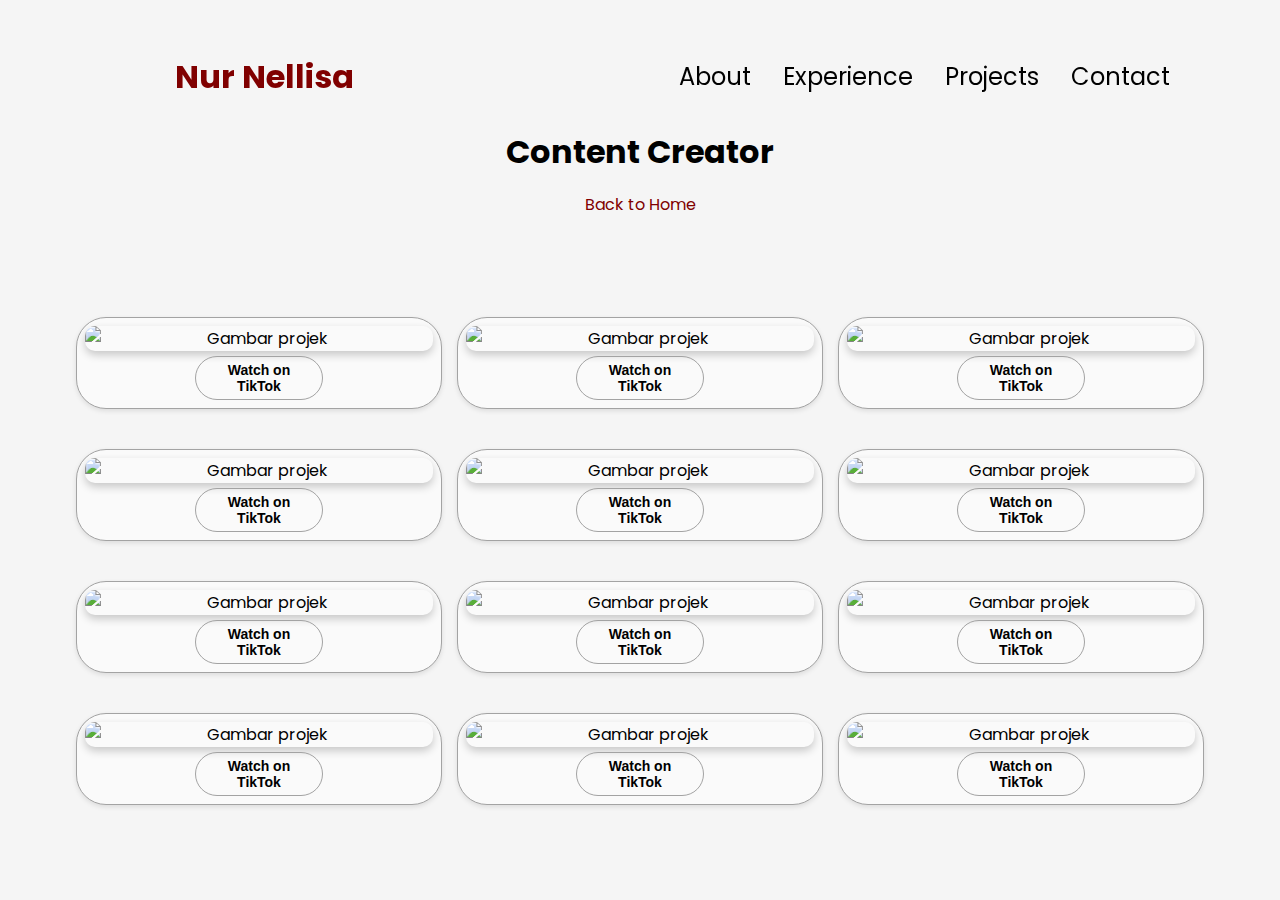
==== commit 00224830: "Update content-creator.html" ====
--- a/content-creator.html
+++ b/content-creator.html
@@ -6,7 +6,7 @@
     <meta name="viewport" content="width=device-width, initial-scale=1.0" />
     <title>content-creator</title>
     <link rel="stylesheet" href="css/css.css" />
-    <link rel="stylesheet" href="mediaqueries.css" />
+    <link rel="stylesheet" href="css/mediaqueries.css" />
     <link rel="stylesheet" href="css/style.css" />
   </head>
   <body>
--- a/css/css.css
+++ b/css/css.css
@@ -0,0 +1,648 @@
+/* GENERAL */
+
+@import url("https://fonts.googleapis.com/css2?family=Poppins:wght@300;400;500;600&display=swap");
+
+* {
+  margin: 0;
+ 
+}
+
+body {
+  font-family: "Poppins", sans-serif;
+  background-color: #f5f5f5;
+}
+
+html {
+  scroll-behavior: smooth;
+}
+
+p {
+  color: rgb(85, 85, 85);
+}
+
+/* DESKTOP NAV */
+
+nav,
+.nav-links {
+  display: flex;
+  
+}
+
+nav {
+  justify-content: space-around;
+  align-items: center;
+  position: fixed; /* Sticks to the top */
+  top: 0;
+  width: 100%;
+  padding: 0 2rem;
+  z-index: 1000;
+  transition: all 0.3s ease; /* Smooth transition when scrolled */
+  height: 17vh;
+  background: transparent; /* Transparent at the top */
+}
+
+.nav-links {
+  gap: 2rem;
+  list-style: none;
+  font-size: 1.5rem;
+  
+}
+
+a {
+  color: black;
+  text-decoration: none;
+  
+}
+
+a:hover {
+  color: maroon;
+  text-decoration: underline; /* Underline on hover */
+  text-decoration-color: maroon (181, 181, 181);
+}
+
+.logo {
+  font-size: 2rem;
+  font-weight: bold;
+  color: maroon;
+}
+
+.logo:hover {
+  cursor: default;
+}
+
+/* Scrolled Navbar (Dropdown Effect) */
+nav.scrolled {
+  background: rgba(255, 255, 255, 0.8); /* Semi-transparent white background */
+  backdrop-filter: blur(10px); /* Blur effect */
+  box-shadow: 0 4px 6px rgba(0, 0, 0, 0.1); /* Shadow for elevation */
+  border-radius: 10rem; /* Rounded corners */
+}
+
+/* Smooth Scrolling Effect for Links */
+html {
+  scroll-behavior: smooth;
+}
+
+
+/* HAMBURGER MENU */
+
+#hamburger-nav {
+  display: none;
+  
+}
+
+.hamburger-menu {
+  position: relative;
+  display: inline-block;
+}
+
+.hamburger-icon {
+  display: flex;
+  flex-direction: column;
+  justify-content: space-between;
+  height: 24px;
+  width: 30px;
+  cursor: pointer;
+}
+
+.hamburger-icon span {
+  width: 100%;
+  height: 2px;
+  background-color: black;
+  transition: all 0.3 ease-in-out;
+}
+
+.menu-links {
+  position: absolute;
+  top: 100%;
+  right: 0;
+  background-color: white;
+  width: fit-content;
+  max-height: 0;
+  overflow: hidden;
+  transition: all 0.3 ease-in-out;
+}
+
+.menu-links a {
+  display: block;
+  padding: 10px;
+  text-align: center;
+  font-size: 1.5rem;
+  color: black;
+  text-decoration: none;
+  transition: all 0.3 ease-in-out;
+}
+
+.menu-links li {
+  list-style: none;
+}
+
+.menu-links.open {
+  max-height: 300px;
+}
+
+.hamburger-icon.open span:first-child {
+  transform: rotate(45deg) translate(10px, 5px);
+}
+
+.hamburger-icon.open span:nth-child(2) {
+  opacity: 0;
+}
+
+.hamburger-icon.open span:last-child {
+  transform: rotate(-45deg) translate(10px, -5px);
+}
+
+.hamburger-icon span:first-child {
+  transform: none;
+}
+
+.hamburger-icon span:first-child {
+  opacity: 1;
+}
+
+.hamburger-icon span:first-child {
+  transform: none;
+}
+
+/* SECTIONS */
+
+section {
+  padding-top: 4vh;
+  height: 96vh;
+  margin: 0 10rem;
+  box-sizing: border-box;
+  min-height: fit-content;
+}
+
+.section-container {
+  display: flex;
+}
+
+/* PROFILE SECTION */
+
+/* Add space between navbar and profile */
+#profile {
+  display: flex;
+  justify-content: center;
+  gap: 15rem;
+  height: 80vh;
+  border-radius: 55% 45% 55% 45%;
+  overflow: hidden;
+  animation: imgFloat 3s ease-in-out infinite;
+  padding-top: 8rem; /* Increased padding for more space */
+  margin-bottom: 5rem; /* Add space before 'About Me' section */
+}
+
+.section__pic-container {
+  display: flex;
+  height: 500px;
+  width: 500px;
+  margin: auto 0;
+  flex-shrink: 0; /* Prevent the container from shrinking */
+}
+
+@keyframes imgFloat {
+  50% {
+    transform: translateY(10px);
+    border-radius: 45% 55% 45% 55%;
+  }
+}
+
+.section__text {
+  align-self: center;
+  text-align: center;
+  font-size: 50px;
+  width: 100%; /* Ensure the text container has a fixed width */
+}
+
+.section__text p {
+  font-weight: 600;
+}
+
+.section__text__p1 {
+  text-align: center;
+}
+
+.section__text__p2 {
+  font-size: 1.75rem;
+  margin-bottom: 1rem;
+}
+
+.title {
+  font-size: 3rem;
+  text-align: center;
+}
+
+#socials-container {
+  display: flex;
+  justify-content: center;
+  margin-top: 1rem;
+  gap: 1rem;
+}
+
+/* ICONS */
+
+.icon {
+  cursor: pointer;
+  height: 3rem;
+}
+
+/* BUTTONS */
+
+.btn-container {
+  display: flex;
+  justify-content: center;
+  gap: 1rem;
+}
+
+.btn {
+  font-weight: 600;
+  transition: all 300ms ease;
+  padding: 1rem;
+  width: 8rem;
+  border-radius: 2rem;
+}
+
+.btn-color-1,
+.btn-color-2 {
+  border: rgb(110, 5, 5) 0.1rem solid;
+}
+
+.btn-color-1:hover,
+.btn-color-2:hover {
+  cursor: pointer;
+
+}
+.btn-color-1,
+.btn-color-2:hover {
+  background: rgb(111, 0, 0);
+  color: white;
+}
+
+.btn-color-1:hover {
+  background: rgb(0, 0, 0);
+
+}
+.btn-color-2 {
+  background: none;
+}
+
+.btn-color-2:hover {
+  border: rgb(255, 255, 255) 0.1rem solid;
+}
+
+.btn-container {
+  gap: 1rem;
+}
+
+/* ABOUT SECTION */
+/* Add space between profile section and "Get to Know More" */
+#about {
+  position: relative;
+  padding-top: 5rem; /* Extra space before 'About Me' */
+}
+
+.about-containers {
+  gap: 2rem;
+  margin-bottom: 2rem;
+  margin-top: 2rem;
+}
+
+.about-details-container {
+  justify-content: center;
+  flex-direction: column;
+}
+
+.about-containers,
+.about-details-container {
+  display: flex;
+}
+
+.about-pic {
+  border-radius: 2rem;
+}
+
+.arrow {
+  position: absolute;
+  right: -5rem;
+  bottom: 2.5rem;
+}
+
+.details-container {
+  padding: 1.5rem;
+  flex: 1;
+  background: white;
+  border-radius: 2rem;
+  border: rgb(53, 53, 53) 0.1rem solid;
+  border-color: rgb(163, 163, 163);
+  text-align: center;
+}
+.details-container h3 {
+  margin: 0 0 0.3rem 0;
+  font-size: 20px; /* Adjust the font size as needed */
+}
+
+.details-container {
+  padding: 1.5rem;
+  flex: 1;
+  background: white;
+  border-radius: 2rem;
+  border: rgb(53, 53, 53) 0.1rem solid;
+  border-color: rgb(163, 163, 163);
+  text-align: center;
+}
+
+.details-container h3 {
+  margin: 0 0 0.3rem 0;
+  font-size: 20px; /* Adjust the font size as needed */
+}
+
+/* Specific styles for "Skills" and "Education" headings */
+.details-container h3.education-heading,
+.details-container h3.skills-heading {
+  color: maroon;
+}
+
+.details-container p {
+  margin: 1;
+  font-size: 15px; /* Adjust the font size as needed */
+}
+
+.section-container {
+  gap: 4rem;
+  height: 80%;
+}
+
+.section__pic-container {
+  height: 400px;
+  width: 400px;
+  margin: auto 0;
+}
+.details-container p {
+  margin: 1;
+  font-size: 15px; /* Adjust the font size as needed */
+
+}
+.section-container {
+  gap: 4rem;
+  height: 80%;
+}
+
+.section__pic-container {
+  height: 400px;
+  width: 400px;
+  margin: auto 0;
+}
+
+
+/* EXPERIENCE SECTION */
+
+#experience {
+  position: relative;
+}
+
+.experience-sub-title {
+  color: rgb(85, 85, 85);
+  font-weight: 600;
+  font-size: 1.75rem;
+  margin-bottom: 2rem;
+}
+
+/* EXPERIENCE SECTION - Hover Cards */
+
+#experience {
+  position: relative;
+}
+
+.container {
+  display: grid;
+  place-items: center;
+  margin-inline: 1.5rem;
+  padding-block: 5rem;
+}
+
+.card__container {
+  display: grid;
+  row-gap: 3.5rem;
+}
+
+.card__article {
+  position: relative;
+  overflow: hidden;
+  border-radius: 1.5rem;
+  box-shadow: 0 8px 24px hsla(0, 0%, 0%, 0.15);
+  transition: transform 0.3s ease-in-out;
+}
+
+.card__article:hover {
+  transform: scale(1.05); /* Subtle zoom on hover */
+}
+
+.card__img {
+  width: 100%;
+  height: auto;
+  display: block;
+  border-radius: 1.5rem;
+  transition: transform 0.3s ease-in-out;
+}
+
+.card__article:hover .card__img {
+  transform: scale(1.1); /* Slight zoom on the image */
+}
+
+.card__data {
+  position: absolute;
+  bottom: -100px;
+  left: 0;
+  right: 0;
+  margin: auto;
+  background-color: white;
+  padding: 1rem;
+  border-radius: 1rem;
+  text-align: center;
+  opacity: 0;
+  transition: all 0.3s ease-in-out;
+  box-shadow: 0 30px 30px maroon (0, 0%, 0%, 0.2);
+}
+
+.card__article:hover .card__data {
+  bottom: 20px;
+  opacity: 1;
+}
+
+.card__description {
+  font-size: 0.85rem;
+  color: gray;
+  margin-bottom: 0.5rem;
+}
+
+.card__title {
+  font-size: 1.25rem;
+  font-weight: bold;
+  color: hsl(0, 0%, 15%);
+  margin-bottom: 0.5rem;
+}
+
+.card__button {
+  font-size: 0.85rem;
+  font-weight: bold;
+  color: maroon (82, 60%, 28%);
+  text-decoration: none;
+  transition: color 0.3s;
+}
+
+.card__button:hover {
+  text-decoration: underline;
+  color: maroon (82, 50%, 35%);
+}
+
+/* RESPONSIVENESS */
+@media screen and (min-width: 768px) {
+  .card__container {
+    grid-template-columns: repeat(2, 1fr);
+    column-gap: 1.5rem;
+  }
+}
+
+@media screen and (min-width: 1120px) {
+  .card__container {
+    grid-template-columns: repeat(3, 1fr);
+  }
+}
+
+
+/* PROJECTS SECTION */
+
+#projects {
+  position: relative;
+}
+
+.color-container {
+  border-color: rgb(163, 163, 163);
+  background: rgb(250, 250, 250);
+}
+
+.project-video {
+  width: 100%; /* Makes the video responsive */
+  max-width: 500px; /* Limits the max width */
+  height: auto;
+  border-radius: 1rem; /* Optional: adds rounded corners */
+  display: block; /* Ensures proper spacing */
+  margin: 0 auto; /* Centers the video */
+}
+
+
+.project-title {
+  margin: 1rem;
+  color: black;
+}
+
+.project-btn {
+  color: black;
+  border-color: rgb(163, 163, 163);
+}
+
+/* CONTACT */
+
+#contact {
+  display: flex;
+  justify-content: center;
+  flex-direction: column;
+  height: 70vh;
+}
+
+.contact-info-upper-container {
+  display: flex;
+  justify-content: center;
+  border-radius: 2rem;
+  border: rgb(53, 53, 53) 0.1rem solid;
+  border-color: rgb(163, 163, 163);
+  background: (250, 250, 250);
+  margin: 2rem auto;
+  padding: 0.5rem;
+}
+
+.contact-info-container {
+  display: flex;
+  align-items: center;
+  justify-content: center;
+  gap: 0.5rem;
+  margin: 1rem;
+}
+
+.contact-info-container p {
+  font-size: larger;
+}
+
+.contact-icon {
+  cursor: default;
+}
+
+.email-icon {
+  height: 2.5rem;
+}
+
+/* FOOTER NAVIGATION */
+#footer-nav {
+  display: flex;
+  justify-content: center;
+  align-items: center;
+  position: relative; /* Ensures it stays inside the footer */
+  width: 100%;
+  height: auto; /* Adjust height to fit content */
+  padding: 1rem 0; /* Adds space around it */
+  background-color: #fffefe; /* Ensure contrast */
+}
+
+.footer-nav-links {
+  display: flex;
+  gap: 2rem;
+  list-style: none;
+  font-size: 1.2rem;
+  padding: 0;
+  margin: 0;
+}
+
+.footer-nav-links li a {
+  color: maroon; /* Adjust color for visibility */
+  text-decoration: none;
+}
+
+.footer-nav-links li a:hover {
+  text-decoration: underline;
+}
+
+/* FOOTER SECTION */
+footer {
+  display: flex;
+  flex-direction: column;
+  align-items: center;
+  justify-content: center;
+  height: auto; /* Allow dynamic height */
+  background-color: #ffffff; /* Same as footer-nav */
+  color: white;
+  padding: 2rem 0;
+}
+
+footer p {
+  text-align: center;
+  margin-top: 1rem;
+}
+
+/* ----- MEDIA QUERY == 1024px / RESPONSIVE ----- */
+@media only screen and (max-width: 1024px){
+    .featured-text{
+        padding: 0;
+    }
+    .image, .image img{
+        width: 320px;
+        height: 320px;
+    }
+}
+
+.typedText {
+  color: maroon;
+min-width: 100px; /* Adjust this value as needed */
+}
+
--- a/css/mediaqueries.css
+++ b/css/mediaqueries.css
@@ -0,0 +1,103 @@
+@media screen and (max-width: 1400px) {
+    #profile {
+      height: 83vh;
+      margin-bottom: 6rem;
+    }
+    .about-containers {
+      flex-wrap: wrap;
+    }
+    #contact,
+    #projects {
+      height: fit-content;
+    }
+  }
+  
+  @media screen and (max-width: 1200px) {
+    #desktop-nav {
+      display: none;
+    }
+    #hamburger-nav {
+      display: flex;
+    }
+    #experience,
+    .experience-details-container {
+      margin-top: 2rem;
+    }
+    #profile,
+    .section-container {
+      display: block;
+    }
+    .arrow {
+      display: none;
+    }
+    section,
+    .section-container {
+      height: fit-content;
+    }
+    section {
+      margin: 0 5%;
+    }
+    .section__pic-container {
+      width: 275px;
+      height: 275px;
+      margin: 0 auto 2rem;
+    }
+    .about-containers {
+      margin-top: 0;
+    }
+  }
+  
+  @media screen and (max-width: 600px) {
+    #contact,
+    footer {
+      height: 40vh;
+    }
+    #profile {
+      height: 83vh;
+      margin-bottom: 0;
+    }
+    article {
+      font-size: 1rem;
+    }
+    footer nav {
+      height: fit-content;
+      margin-bottom: 2rem;
+    }
+    .about-containers,
+    .contact-info-upper-container,
+    .btn-container {
+      flex-wrap: wrap;
+    }
+    .contact-info-container {
+      margin: 0;
+    }
+    .contact-info-container p,
+    .nav-links li a {
+      font-size: 1rem;
+    }
+    .experience-sub-title {
+      font-size: 1.25rem;
+    }
+    .logo {
+      font-size: 1.5rem;
+    }
+    .nav-links {
+      flex-direction: column;
+      gap: 0.5rem;
+      text-align: center;
+    }
+    .section__pic-container {
+      width: auto;
+      height: 46vw;
+      justify-content: center;
+    }
+    .section__text__p2 {
+      font-size: 1.25rem;
+    }
+    .title {
+      font-size: 2rem;
+    }
+    .text-container {
+      text-align: justify;
+    }
+  }
--- a/css/style.css
+++ b/css/style.css
@@ -0,0 +1,378 @@
+/* GALLERY PAGE STYLES */
+
+header {
+    text-align: center;
+    margin-top: 2rem;
+    margin-bottom: 3rem; /* Add space below the header */
+  }
+  
+  header h1 {
+    font-size: 2rem;
+    margin-bottom: 1rem;
+    padding-top: 6rem; /* Push content further down */
+  }
+
+
+  
+  header a {
+    font-size: 1rem;
+    text-decoration: none;
+    color: maroon ;
+    transition: color 0.3s;
+  }
+  
+  header a:hover {
+    color: maroon ;
+  }
+  
+  main {
+    padding: 2rem;
+    max-width: 1200px;
+    margin: 0 auto;
+  }
+  
+  .gallery {
+    display: grid;
+    gap: 2rem;
+    grid-template-columns: repeat(auto-fit, minmax(250px, 1fr));
+  }
+  
+  .gallery img {
+    width: 100%;
+    height: auto;
+    border-radius: 1rem;
+    box-shadow: 0 4px 16px rgba(0, 0, 0, 0.2);
+    transition: transform 0.3s ease-in-out;
+  }
+  
+  .gallery img:hover {
+    transform: scale(1.05);
+  }
+  
+/* Flip Card Section */
+.flip-card-section {
+  padding: 2rem;
+  display: flex;
+  justify-content: center;
+  align-items: center;
+}
+
+/* Grid for Flip Cards */
+.flip-card-grid {
+  display: grid;
+  grid-template-columns: repeat(3, 1fr); /* 3 cards per row */
+  gap: 2rem; /* Space between cards */
+  max-width: 1200px;
+  margin: auto;
+}
+
+/* Flip Card Container */
+.flip-card {
+  width: 400px; 
+  max-width: 300px; /* Ukuran maksimum untuk menjaga proporsi */
+  height: 400px; /* Shorter height to make it rectangular */
+  perspective: 1000px; /* Perspective for the flip effect */
+  margin: 10px; /* Add spacing between cards */
+  overflow: hidden; /* Hindari elemen keluar */
+}
+
+
+.flip-card.uiux-design {
+  width: 600px; /* Wider for desktop UI/UX design display */
+  max-width: 400px; /* Ukuran maksimum untuk menjaga proporsi */
+  height: 300px; /* Shorter height to make it rectangular */
+  perspective: 1000px; /* Perspective for the flip effect */
+  margin: 10px; /* Add spacing between cards */
+  overflow: hidden; /* Hindari elemen keluar */
+
+}
+
+.flip-card.uiux-design .flip-card-inner {
+  width: 100%;
+  height: 100%;
+  transition: transform 0.6s;
+  transform-style: preserve-3d;
+}
+
+.flip-card.uiux-design .flip-card-front,
+.flip-card.uiux-design .flip-card-back {
+  width: 100%;
+  height: 100%;
+  position: absolute;
+  backface-visibility: hidden;
+  border-radius: 20px;
+  overflow: hidden; /* Pastikan tidak ada konten keluar */
+}
+
+.flip-card.uiux-design .flip-card-front img {
+  object-fit: cover; /* Buat gambar sesuai ukuran kontainer */
+  width: 100%; /* Memastikan gambar memenuhi lebar kartu */
+  height: 100%; /* Memastikan gambar memenuhi tinggi kartu */
+  border-radius: 10px;
+}
+
+.flip-card.uiux-design .flip-card-back {
+  background-color: maroon;
+  color: white;
+  display: flex;
+  align-items: center;
+  justify-content: center;
+  text-align: center;
+  transform: rotateY(180deg);
+  padding: 20px;
+  border-radius: 10px;
+}
+
+.flip-card.uiux-design:hover .flip-card-inner {
+  transform: rotateY(180deg);
+}
+
+
+/* ✅ Styling untuk section */
+.videography-section {
+  display: flex;
+  flex-direction: column;
+  align-items: center;
+  padding: 20px;
+}
+
+/* ✅ Grid untuk susunan 3 video dalam satu row */
+.videography-grid {
+  display: grid;
+  grid-template-columns: repeat(3, 1fr); /* 3 column dalam satu row */
+  gap: 40px; /* Tambah gap antara video */
+  max-width: 1400px; /* Lebarkan max-width untuk fit video landscape */
+  width: 300%;
+  padding: 20px;
+}
+
+/* ✅ Styling untuk video container */
+.video-container {
+  width: 100%;
+  max-width: 500px; /* Lebarkan max-width untuk video landscape */
+  height: 280px; /* Kurangkan height supaya tak terlalu besar */
+  display: flex;
+  justify-content: center;
+  align-items: center;
+}
+
+/* ✅ Styling untuk video */
+.project-video {
+  width: 100%;
+  height: 100%;
+  border-radius: 10px;
+  object-fit: cover;
+  box-shadow: 0 4px 8px rgba(0, 0, 0, 0.2);
+}
+
+/* ✅ Responsive: 2 video per row kalau skrin lebih kecil */
+@media (max-width: 1024px) {
+  .videography-grid {
+    grid-template-columns: repeat(2, 1fr); /* 2 column satu row */
+  }
+}
+
+/* ✅ Responsive: 1 video per row kalau skrin kecil (mobile) */
+@media (max-width: 768px) {
+  .videography-grid {
+    grid-template-columns: repeat(1, 1fr); /* 1 column satu row */
+  }
+}
+
+.flip-card.graphic-design {
+  width: 500px; /* Wider for desktop UI/UX design display */
+  max-width: 400px; /* Ukuran maksimum untuk menjaga proporsi */
+  height: 400px; /* Shorter height to make it rectangular */
+  perspective: 1000px; /* Perspective for the flip effect */
+  margin: px; /* Add spacing between cards */
+  overflow: hidden; /* Hindari elemen keluar */
+
+}
+
+.flip-card.graphic-design .flip-card-inner {
+  width: 100%;
+  height: 100%;
+  transition: transform 0.6s;
+  transform-style: preserve-3d;
+}
+
+.flip-card.graphic-design .flip-card-front,
+.flip-card.graphic-design .flip-card-back {
+  width: 100%;
+  height: 100%;
+  position: absolute;
+  backface-visibility: hidden;
+  border-radius: 20px;
+  overflow: hidden; /* Pastikan tidak ada konten keluar */
+}
+
+.flip-card.graphic-design .flip-card-front img {
+  object-fit: cover; /* Buat gambar sesuai ukuran kontainer */
+  width: 100%; /* Memastikan gambar memenuhi lebar kartu */
+  height: 100%; /* Memastikan gambar memenuhi tinggi kartu */
+  border-radius: 10px;
+}
+
+.flip-card.graphic-design .flip-card-back {
+  background-color: maroon;
+  color: white;
+  display: flex;
+  align-items: center;
+  justify-content: center;
+  text-align: center;
+  transform: rotateY(180deg);
+  padding: 20px;
+  border-radius: 10px;
+}
+
+.flip-card.graphic-design:hover .flip-card-inner {
+  transform: rotateY(180deg);
+}
+
+
+/* Inner Card */
+.flip-card-inner {
+  width: 100%;
+  height: 100%;
+  transition: transform 0.6s ease-in-out;
+  transform-style: preserve-3d;
+}
+
+.flip-card:hover .flip-card-inner {
+  transform: rotateY(180deg); /* Flip effect */
+}
+
+/* Front and Back of the Card */
+.flip-card-front,
+.flip-card-back {
+  position: absolute;
+  width: 100%;
+  height: 100%;
+  backface-visibility: hidden;
+  border-radius: 20px; /* Match rounded corners */
+}
+
+/* Front Side */
+.flip-card-front {
+  background-color: white;
+  display: flex;
+  align-items: center;
+  justify-content: center;
+  overflow: hidden; /* Ensure images don’t overflow */
+}
+
+.flip-card-front img {
+  width: 100%; /* Ensure the image spans the full card width */
+  height: 100%; /* Ensure the image spans the full card height */
+  object-fit: cover; /* Ensures the image fills the card without distortion */
+  border-radius: 20px; /* Match card's border-radius */
+}
+
+/* Back Side */
+.flip-card-back {
+  background-color: maroon;
+  color: white;
+  transform: rotateY(180deg); /* Back starts flipped */
+  display: flex;
+  flex-direction: column;
+  align-items: center;
+  justify-content: center;
+  text-align: center;
+  padding: 1rem;
+}
+
+.flip-card-back h3 {
+  font-size: 24px;
+  color: white; /* Font color set to white */
+  margin-bottom: 10px;
+  
+}
+
+.flip-card-back p {
+  font-size: 16px;
+  color: white; /* Font color set to white */
+  line-height: 1.6;
+}
+
+
+/* Responsive Design */
+@media screen and (max-width: 768px) {
+  .flip-card-grid {
+    grid-template-columns: repeat(2, 1fr); /* 2 columns for tablets */
+  }
+}
+
+@media screen and (max-width: 480px) {
+  .flip-card-grid {
+    grid-template-columns: 1fr; /* 1 column for small screens */
+  }
+}
+
+
+/* Change font color to white */
+
+.content-container {
+  display: flex;
+  justify-content: center; /* Pastikan semua elemen berada di tengah */
+  gap: 15px; /* Kurangkan jarak antara elemen */
+  flex-wrap: wrap;
+  padding: 20px; /* Tambah sedikit padding untuk kelihatan lebih kemas */
+}
+
+.details-container {
+  flex: 1;
+  max-width: 30%; 
+  background: rgb(250, 250, 250);
+  padding: 8px; /* Kurangkan padding supaya lebih kecil */
+  border-radius: 30px; /* Kurangkan border radius */
+  text-align: center;
+  box-shadow: 0 2px 5px rgba(0, 0, 0, 0.1); /* Tambah sedikit shadow */
+}
+
+.project-image {
+  width: 100%;
+  max-height: 500px; 
+  border-radius: 10px;
+}
+
+.btn-container {
+  margin-top: 5px; /* Kurangkan margin */
+}
+
+.btn {
+  font-size: 14px; /* Kecilkan saiz teks button */
+  padding: 5px 10px; /* Kecilkan button */
+}
+
+@media (max-width: 900px) {
+  .content-container {
+    flex-direction: column;
+    align-items: center;
+  }
+
+  .details-container {
+    max-width: 80%;
+  }
+}
+/* ✅ Fix Fullscreen Video supaya tidak zoom/stretch */
+video:fullscreen {
+  width: auto !important; /* Pastikan lebar ikut video asal */
+  height: auto !important; /* Pastikan tinggi ikut video asal */
+  max-width: 100%; /* Jangan lebih besar dari container */
+  max-height: 100vh; /* Fit dalam skrin tanpa lebih tinggi */
+  object-fit: contain; /* Elakkan stretch atau crop */
+}
+
+/* ✅ Untuk browser yang guna -webkit- (Safari, Chrome lama) */
+video:-webkit-full-screen {
+  width: auto !important;
+  height: auto !important;
+  max-width: 100%;
+  max-height: 100vh;
+  object-fit: contain;
+}
+
+/* ✅ Override default fullscreen background */
+::backdrop {
+  background-color: rgba(0, 0, 0, 0.9); /* Background fullscreen gelap sikit */
+}
